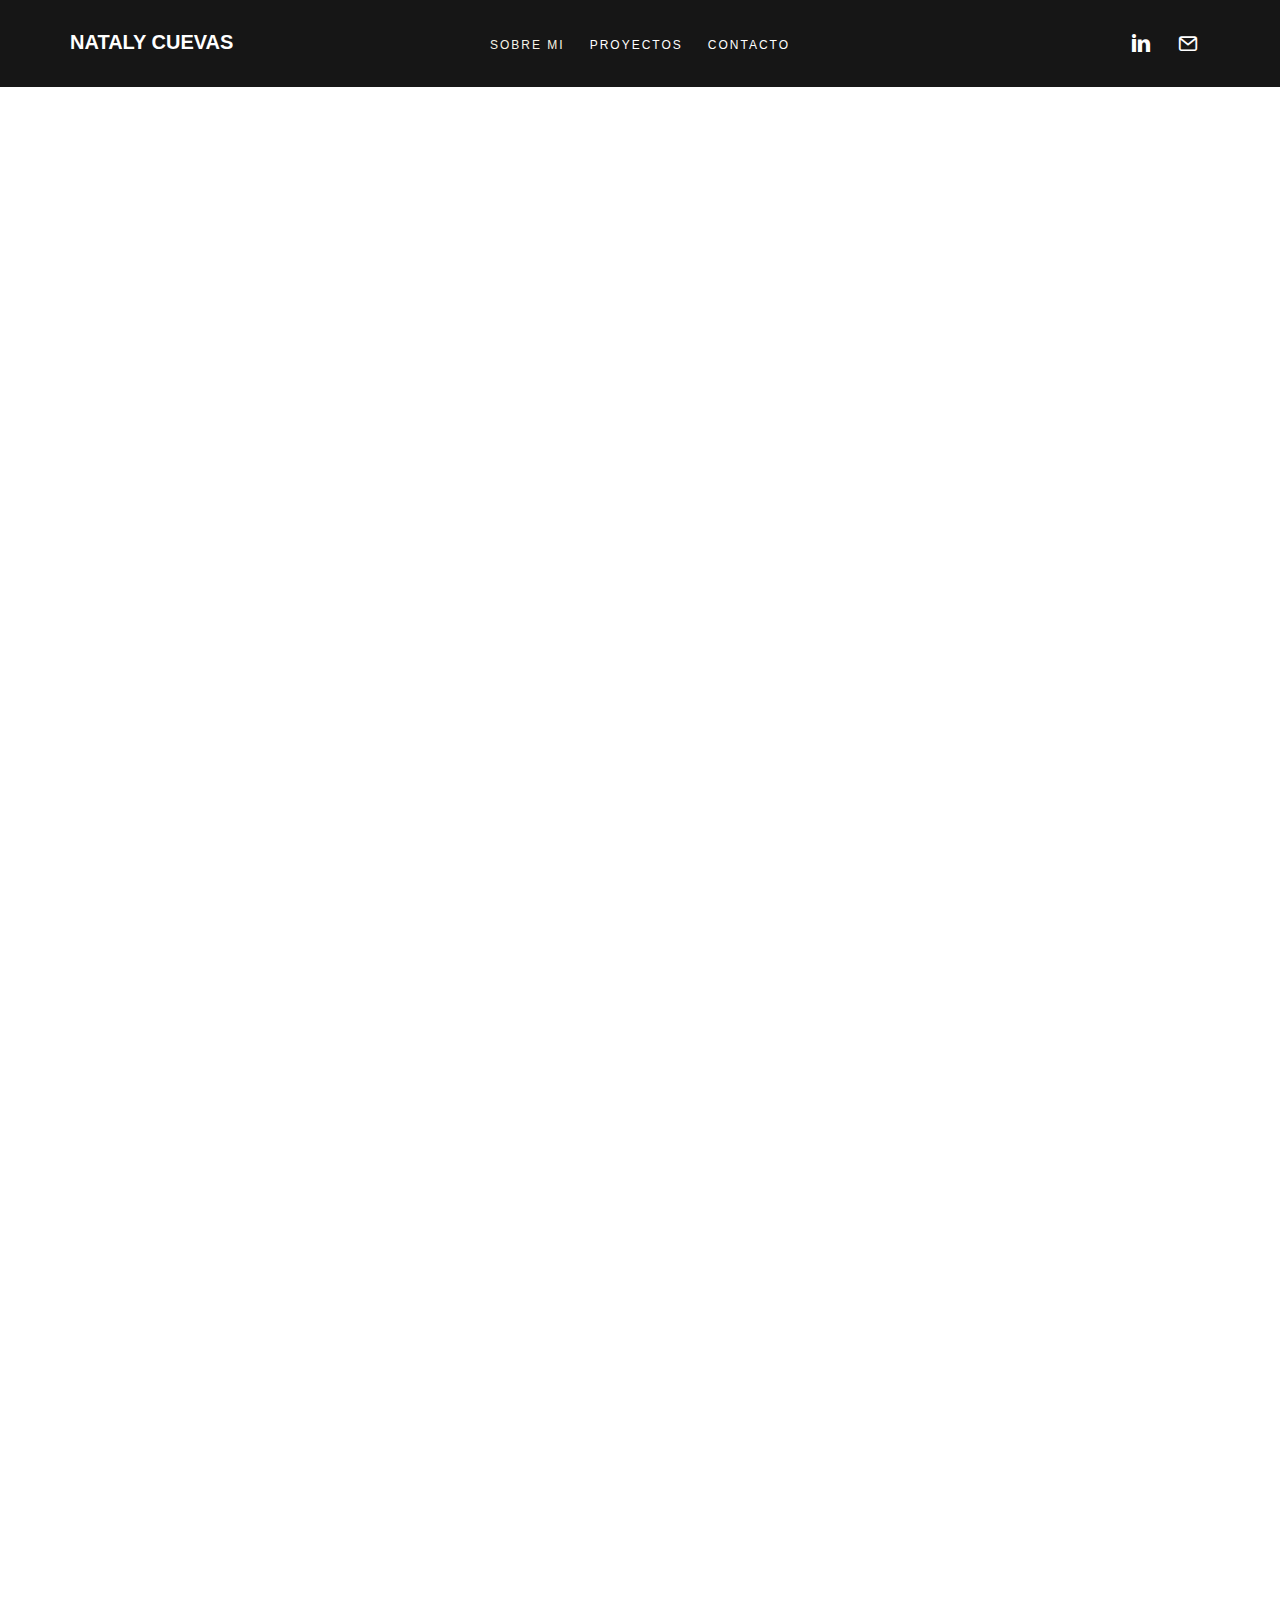
==== about.html @ 6398c2fb "primer resplado" ====
<!DOCTYPE HTML>
<html>
	<head>
	<meta charset="utf-8">
	<meta http-equiv="X-UA-Compatible" content="IE=edge">
	<title>Shift &mdash; Free Website Template, Free HTML5 Template by FreeHTML5.co</title>
	<meta name="viewport" content="width=device-width, initial-scale=1">
	<meta name="description" content="Free HTML5 Website Template by FreeHTML5.co" />
	<meta name="keywords" content="free website templates, free html5, free template, free bootstrap, free website template, html5, css3, mobile first, responsive" />
	<meta name="author" content="FreeHTML5.co" />

	<!-- 
	//////////////////////////////////////////////////////

	FREE HTML5 TEMPLATE 
	DESIGNED & DEVELOPED by FreeHTML5.co
		
	Website: 		http://freehtml5.co/
	Email: 			info@freehtml5.co
	Twitter: 		http://twitter.com/fh5co
	Facebook: 		https://www.facebook.com/fh5co

	//////////////////////////////////////////////////////
	 -->

  	<!-- Facebook and Twitter integration -->
	<meta property="og:title" content=""/>
	<meta property="og:image" content=""/>
	<meta property="og:url" content=""/>
	<meta property="og:site_name" content=""/>
	<meta property="og:description" content=""/>
	<meta name="twitter:title" content="" />
	<meta name="twitter:image" content="" />
	<meta name="twitter:url" content="" />
	<meta name="twitter:card" content="" />

	<!-- <link href="https://fonts.googleapis.com/css?family=Montserrat:400,700" rel="stylesheet"> -->
	<!-- <link href="https://fonts.googleapis.com/css?family=Playfair+Display:400,400i" rel="stylesheet"> -->
	
	<!-- Animate.css -->
	<link rel="stylesheet" href="css/animate.css">
	<!-- Icomoon Icon Fonts-->
	<link rel="stylesheet" href="css/icomoon.css">
	<!-- Bootstrap  -->
	<link rel="stylesheet" href="css/bootstrap.css">

	<!-- Theme style  -->
	<link rel="stylesheet" href="css/style.css">

	<!-- Modernizr JS -->
	<script src="js/modernizr-2.6.2.min.js"></script>
	<!-- FOR IE9 below -->
	<!--[if lt IE 9]>
	<script src="js/respond.min.js"></script>
	<![endif]-->

	</head>
	<body>
		
	<div class="fh5co-loader"></div>
	
	<div id="page">
	<nav class="fh5co-nav" role="navigation">
		<div class="container">
			<div class="fh5co-top-logo">
				<div id="fh5co-logo"><a href="index.html">Nataly Cuevas</a></div>
			</div>
			<div class="fh5co-top-menu menu-1 text-center">
				<ul>
					<!--<li><a href="work.html">Work</a></li>-->
					<li class="active"><a href="about.html">Sobre mi</a></li>
					<li class="has-dropdown">
						<a href="work.html">Proyectos</a>
						<ul class="dropdown">
							<li><a href="portfolio_detail.html">App Design</a></li>
							<li><a href="portfolio_detail2.html">Service Design</a></li>
							<li><a href="portfolio_detail3.html">Web Design</a></li>
							<!--<li><a href="#">API</a></li>-->
						</ul>
					</li>
					<li><a href="contact.html">Contacto</a></li>
				</ul>
			</div>
			<div class="fh5co-top-social menu-1 text-right">
				<ul class="fh5co-social">
					<li><a href="https://www.linkedin.com/in/natalycuevas/"><i class="icon-linkedin"></i></a></li>
					<li><a href="contact.html"><i class="icon-mail"></i></a></li>
					<!--<li><a href="#"><i class="icon-github"></i></a></li>-->
				</ul>
			</div>
		</div>
	</nav>
	
	<div id="fh5co-author">
		<div class="container">
			<div class="row top-line animate-box">
				<div class="col-md-6 col-md-offset-3 col-md-push-2 text-left fh5co-heading">
					<h2>Sobre mi </h2>
					<h3>Me llamo Nataly</h3>
					<p>Como diseñadora UX e Industrial he aprendido 
						a investigar, a observar y a sintetizar la información 
						que puedo encontrar en el entorno y establecer 
						parámetros para un futuro producto.		
					</p>
				</div>
			</div>
			<div class="row">
				<div class="col-md-8 col-md-offset-2">
					<div class="author">
						<div class="author-inner animate-box" style="background-image: url(images/person3.jpg);">
						</div>
						<div class="desc animate-box">
							<span>UX &amp; Industrial Designer</span>
							<!--<h3>Soy Naty</h3>-->
							<p>Mi pasión por el diseño nace hace muchos años, 
								cuando comencé mis estudios en Diseño Industrial 
								entendí y conocí todo lo que podía hacer aplicando 
								metodologías y procesos en el desarrollo de los productos, 
								siempre dando solución a necesidades que mejoren la 
								vida de las personas.
							</p>

							
							<p>Hoy como UX puedo hacer el match entre ambas 
								disciplinas y me doy cuenta que en esencia tienen
								 mucha relación, para mi volver a trabajar en mejorar 
								y aportar en las experiencias de las personas en 
								relación a un producto siempre ha sido mi móvil, 
								sobre todo ahora que la tecnología es el foco de proyección.
							</p>


							<!--<ul class="fh5co-social-icons">
								<li><a href="#"><i class="icon-facebook"></i></a></li>
								<li><a href="#"><i class="icon-twitter"></i></a></li>
								<li><a href="#"><i class="icon-dribbble"></i></a></li>
								<li><a href="#"><i class="icon-github"></i></a></li>
							</ul>-->

						</div>
					</div>
					<div class="row">
						<div class="col-md-12">
							<h3 class="title animate-box">Me interesa</h3>
						</div>
						<div class="col-md-6 col-sm-6">
							<div class="feature-center animate-box" data-animate-effect="fadeIn">
								<span class="icon">
									<i class="icon-brush"></i>
								</span>
								<h3>UX Research</h3>
								<p>Far </p>
								<!--<p><a href="#" class="btn btn-primary btn-outline">Learn More</a></p>-->
							</div>
						</div>
						<div class="col-md-6 col-sm-6">
							<div class="feature-center animate-box" data-animate-effect="fadeIn">
								<span class="icon">
									<i class="icon-cog"></i>
								</span>
								<h3>Diseño de interfases</h3>
								<p>Far far away, behind the word mountains, far from the countries Vokalia and Consonantia, there live the blind texts. Separated they live in Bookmarksgrove</p>
								<p><a href="#" class="btn btn-primary btn-outline">Learn More</a></p>
							</div>
						</div>

						<div class="col-md-6 col-sm-6">
							<div class="feature-center animate-box" data-animate-effect="fadeIn">
								<span class="icon">
									<i class="icon-briefcase"></i>
								</span>
								<h3>Prototipado</h3>
								<p>Far far away, behind the word mountains, far from the countries Vokalia and Consonantia, there live the blind texts. Separated they live in Bookmarksgrove</p>
								<p><a href="#" class="btn btn-primary btn-outline">Learn More</a></p>
							</div>
						</div>
						<div class="col-md-6 col-sm-6">
							<div class="feature-center animate-box" data-animate-effect="fadeIn">
								<span class="icon">
									<i class="icon-camera"></i>
								</span>
								<h3>Diseño de servicios</h3>
								<p>Far far away, behind the word mountains, far from the countries Vokalia and Consonantia, there live the blind texts. Separated they live in Bookmarksgrove</p>
								<p><a href="#" class="btn btn-primary btn-outline">Learn More</a></p>
							</div>
						</div>

						<div class="col-md-12">
							<h3 class="title animate-box">Mis habilidades</h3>
							<div class="row">
								<div class="col-md-6 animate-box skills">
									<h3>Designing</h3>
									<div class="progress">
									   <div class="progress-bar" role="progressbar" aria-valuenow="100" aria-valuemin="0" aria-valuemax="100" style="width:100%">
									      100%
									   </div>
									</div>
								</div>
								<div class="col-md-6 animate-box skills">
									<h3>HTML5/CSS3</h3>
									<div class="progress">
									   <div class="progress-bar" role="progressbar" aria-valuenow="95" aria-valuemin="0" aria-valuemax="100" style="width:95%">
									      95%
									   </div>
									</div>
								</div>
								<div class="col-md-6 animate-box skills">
									<h3>jQuery</h3>
									<div class="progress">
									   <div class="progress-bar" role="progressbar" aria-valuenow="80" aria-valuemin="0" aria-valuemax="100" style="width:80%">
									      80%
									   </div>
									</div>
								</div>
								<div class="col-md-6 animate-box skills">
									<h3>WordPress</h3>
									<div class="progress">
									   <div class="progress-bar" role="progressbar" aria-valuenow="90" aria-valuemin="0" aria-valuemax="100" style="width:90%">
									      90%
									   </div>
									</div>
								</div>
							</div>
						</div>
					</div>
				</div>
			</div>
		</div>
	</div>

	<div id="fh5co-started">
		<div class="container">
			<div class="row animate-box">
				<div class="col-md-8 col-md-offset-2 text-center fh5co-heading">
					<h2>Trabajemos juntos</h2>
					<p>Si te interó mi trabajo y mi forma de desarrollarlo.</p>
					<p><a href="#" class="btn btn-primary">Contáctame</a></p>
				</div>
			</div>
		</div>
	</div>

	<footer id="fh5co-footer" role="contentinfo">
		<div class="container">
			<div class="row copyright">
				<div class="col-md-12 text-center">
					<p>
						<small class="block">&copy; 2016 Free HTML5. All Rights Reserved.</small> 
						<small class="block">Designed by <a href="http://freehtml5.co/" target="_blank">FreeHTML5.co</a> Demo Images: <a href="http://unsplash.co/" target="_blank">Unsplash</a> &amp; <a href="http://blog.gessato.com/" target="_blank">Gessato</a></small>
					</p>
					
					<ul class="fh5co-social-icons">
						<li><a href="#"><i class="icon-twitter"></i></a></li>
						<li><a href="#"><i class="icon-facebook"></i></a></li>
						<li><a href="#"><i class="icon-linkedin"></i></a></li>
						<li><a href="#"><i class="icon-dribbble"></i></a></li>
					</ul>
					
				</div>
			</div>

		</div>
	</footer>
	</div>

	<div class="gototop js-top">
		<a href="#" class="js-gotop"><i class="icon-arrow-up"></i></a>
	</div>
	
	<!-- jQuery -->
	<script src="js/jquery.min.js"></script>
	<!-- jQuery Easing -->
	<script src="js/jquery.easing.1.3.js"></script>
	<!-- Bootstrap -->
	<script src="js/bootstrap.min.js"></script>
	<!-- Waypoints -->
	<script src="js/jquery.waypoints.min.js"></script>
	<!-- Main -->
	<script src="js/main.js"></script>

	</body>
</html>
---- css/icomoon.css ----
@font-face {
  font-family: 'icomoon';
  src:  url('../fonts/icomoon/icomoon.eot?6iuir');
  src:  url('../fonts/icomoon/icomoon.eot?6iuir#iefix') format('embedded-opentype'),
    url('../fonts/icomoon/icomoon.ttf?6iuir') format('truetype'),
    url('../fonts/icomoon/icomoon.woff?6iuir') format('woff'),
    url('../fonts/icomoon/icomoon.svg?6iuir#icomoon') format('svg');
  font-weight: normal;
  font-style: normal;
}

[class^="icon-"], [class*=" icon-"] {
  /* use !important to prevent issues with browser extensions that change fonts */
  font-family: 'icomoon' !important;
  speak: none;
  font-style: normal;
  font-weight: normal;
  font-variant: normal;
  text-transform: none;
  line-height: 1;

  /* Better Font Rendering =========== */
  -webkit-font-smoothing: antialiased;
  -moz-osx-font-smoothing: grayscale;
}

.icon-eye:before {
  content: "\e000";
}
.icon-paper-clip:before {
  content: "\e001";
}
.icon-mail:before {
  content: "\e002";
}
.icon-toggle:before {
  content: "\e003";
}
.icon-layout:before {
  content: "\e004";
}
.icon-link:before {
  content: "\e005";
}
.icon-bell:before {
  content: "\e006";
}
.icon-lock:before {
  content: "\e007";
}
.icon-unlock:before {
  content: "\e008";
}
.icon-ribbon:before {
  content: "\e009";
}
.icon-image:before {
  content: "\e010";
}
.icon-signal:before {
  content: "\e011";
}
.icon-target:before {
  content: "\e012";
}
.icon-clipboard:before {
  content: "\e013";
}
.icon-clock:before {
  content: "\e014";
}
.icon-watch:before {
  content: "\e015";
}
.icon-air-play:before {
  content: "\e016";
}
.icon-camera:before {
  content: "\e017";
}
.icon-video:before {
  content: "\e018";
}
.icon-disc:before {
  content: "\e019";
}
.icon-printer:before {
  content: "\e020";
}
.icon-monitor:before {
  content: "\e021";
}
.icon-server:before {
  content: "\e022";
}
.icon-cog:before {
  content: "\e023";
}
.icon-heart:before {
  content: "\e024";
}
.icon-paragraph:before {
  content: "\e025";
}
.icon-align-justify:before {
  content: "\e026";
}
.icon-align-left:before {
  content: "\e027";
}
.icon-align-center:before {
  content: "\e028";
}
.icon-align-right:before {
  content: "\e029";
}
.icon-book:before {
  content: "\e030";
}
.icon-layers:before {
  content: "\e031";
}
.icon-stack:before {
  content: "\e032";
}
.icon-stack-2:before {
  content: "\e033";
}
.icon-paper:before {
  content: "\e034";
}
.icon-paper-stack:before {
  content: "\e035";
}
.icon-search:before {
  content: "\e036";
}
.icon-zoom-in:before {
  content: "\e037";
}
.icon-zoom-out:before {
  content: "\e038";
}
.icon-reply:before {
  content: "\e039";
}
.icon-circle-plus:before {
  content: "\e040";
}
.icon-circle-minus:before {
  content: "\e041";
}
.icon-circle-check:before {
  content: "\e042";
}
.icon-circle-cross:before {
  content: "\e043";
}
.icon-square-plus:before {
  content: "\e044";
}
.icon-square-minus:before {
  content: "\e045";
}
.icon-square-check:before {
  content: "\e046";
}
.icon-square-cross:before {
  content: "\e047";
}
.icon-microphone:before {
  content: "\e048";
}
.icon-record:before {
  content: "\e049";
}
.icon-skip-back:before {
  content: "\e050";
}
.icon-rewind:before {
  content: "\e051";
}
.icon-play:before {
  content: "\e052";
}
.icon-pause:before {
  content: "\e053";
}
.icon-stop:before {
  content: "\e054";
}
.icon-fast-forward:before {
  content: "\e055";
}
.icon-skip-forward:before {
  content: "\e056";
}
.icon-shuffle:before {
  content: "\e057";
}
.icon-repeat:before {
  content: "\e058";
}
.icon-folder:before {
  content: "\e059";
}
.icon-umbrella:before {
  content: "\e060";
}
.icon-moon:before {
  content: "\e061";
}
.icon-thermometer:before {
  content: "\e062";
}
.icon-drop:before {
  content: "\e063";
}
.icon-sun:before {
  content: "\e064";
}
.icon-cloud:before {
  content: "\e065";
}
.icon-cloud-upload:before {
  content: "\e066";
}
.icon-cloud-download:before {
  content: "\e067";
}
.icon-upload:before {
  content: "\e068";
}
.icon-download:before {
  content: "\e069";
}
.icon-location:before {
  content: "\e070";
}
.icon-location-2:before {
  content: "\e071";
}
.icon-map:before {
  content: "\e072";
}
.icon-battery:before {
  content: "\e073";
}
.icon-head:before {
  content: "\e074";
}
.icon-briefcase:before {
  content: "\e075";
}
.icon-speech-bubble:before {
  content: "\e076";
}
.icon-anchor:before {
  content: "\e077";
}
.icon-globe:before {
  content: "\e078";
}
.icon-box:before {
  content: "\e079";
}
.icon-reload:before {
  content: "\e080";
}
.icon-share:before {
  content: "\e081";
}
.icon-marquee:before {
  content: "\e082";
}
.icon-marquee-plus:before {
  content: "\e083";
}
.icon-marquee-minus:before {
  content: "\e084";
}
.icon-tag:before {
  content: "\e085";
}
.icon-power:before {
  content: "\e086";
}
.icon-command:before {
  content: "\e087";
}
.icon-alt:before {
  content: "\e088";
}
.icon-esc:before {
  content: "\e089";
}
.icon-bar-graph:before {
  content: "\e090";
}
.icon-bar-graph-2:before {
  content: "\e091";
}
.icon-pie-graph:before {
  content: "\e092";
}
.icon-star:before {
  content: "\e093";
}
.icon-arrow-left:before {
  content: "\e094";
}
.icon-arrow-right:before {
  content: "\e095";
}
.icon-arrow-up:before {
  content: "\e096";
}
.icon-arrow-down:before {
  content: "\e097";
}
.icon-volume:before {
  content: "\e098";
}
.icon-mute:before {
  content: "\e099";
}
.icon-content-right:before {
  content: "\e100";
}
.icon-content-left:before {
  content: "\e101";
}
.icon-grid:before {
  content: "\e102";
}
.icon-grid-2:before {
  content: "\e103";
}
.icon-columns:before {
  content: "\e104";
}
.icon-loader:before {
  content: "\e105";
}
.icon-bag:before {
  content: "\e106";
}
.icon-ban:before {
  content: "\e107";
}
.icon-flag:before {
  content: "\e108";
}
.icon-trash:before {
  content: "\e109";
}
.icon-expand:before {
  content: "\e110";
}
.icon-contract:before {
  content: "\e111";
}
.icon-maximize:before {
  content: "\e112";
}
.icon-minimize:before {
  content: "\e113";
}
.icon-plus:before {
  content: "\e114";
}
.icon-minus:before {
  content: "\e115";
}
.icon-check:before {
  content: "\e116";
}
.icon-cross:before {
  content: "\e117";
}
.icon-move:before {
  content: "\e118";
}
.icon-delete:before {
  content: "\e119";
}
.icon-menu:before {
  content: "\e120";
}
.icon-archive:before {
  content: "\e121";
}
.icon-inbox:before {
  content: "\e122";
}
.icon-outbox:before {
  content: "\e123";
}
.icon-file:before {
  content: "\e124";
}
.icon-file-add:before {
  content: "\e125";
}
.icon-file-subtract:before {
  content: "\e126";
}
.icon-help:before {
  content: "\e127";
}
.icon-open:before {
  content: "\e128";
}
.icon-ellipsis:before {
  content: "\e129";
}
.icon-add-to-list:before {
  content: "\e900";
}
.icon-classic-computer:before {
  content: "\e901";
}
.icon-controller-fast-backward:before {
  content: "\e902";
}
.icon-creative-commons-attribution:before {
  content: "\e903";
}
.icon-creative-commons-noderivs:before {
  content: "\e904";
}
.icon-creative-commons-noncommercial-eu:before {
  content: "\e905";
}
.icon-creative-commons-noncommercial-us:before {
  content: "\e906";
}
.icon-creative-commons-public-domain:before {
  content: "\e907";
}
.icon-creative-commons-remix:before {
  content: "\e908";
}
.icon-creative-commons-share:before {
  content: "\e909";
}
.icon-creative-commons-sharealike:before {
  content: "\e90a";
}
.icon-creative-commons:before {
  content: "\e90b";
}
.icon-document-landscape:before {
  content: "\e90c";
}
.icon-remove-user:before {
  content: "\e90d";
}
.icon-warning:before {
  content: "\e90e";
}
.icon-arrow-bold-down:before {
  content: "\e90f";
}
.icon-arrow-bold-left:before {
  content: "\e910";
}
.icon-arrow-bold-right:before {
  content: "\e911";
}
.icon-arrow-bold-up:before {
  content: "\e912";
}
.icon-arrow-down2:before {
  content: "\e913";
}
.icon-arrow-left2:before {
  content: "\e914";
}
.icon-arrow-long-down:before {
  content: "\e915";
}
.icon-arrow-long-left:before {
  content: "\e916";
}
.icon-arrow-long-right:before {
  content: "\e917";
}
.icon-arrow-long-up:before {
  content: "\e918";
}
.icon-arrow-right2:before {
  content: "\e919";
}
.icon-arrow-up2:before {
  content: "\e91a";
}
.icon-arrow-with-circle-down:before {
  content: "\e91b";
}
.icon-arrow-with-circle-left:before {
  content: "\e91c";
}
.icon-arrow-with-circle-right:before {
  content: "\e91d";
}
.icon-arrow-with-circle-up:before {
  content: "\e91e";
}
.icon-bookmark:before {
  content: "\e91f";
}
.icon-bookmarks:before {
  content: "\e920";
}
.icon-chevron-down:before {
  content: "\e921";
}
.icon-chevron-left:before {
  content: "\e922";
}
.icon-chevron-right:before {
  content: "\e923";
}
.icon-chevron-small-down:before {
  content: "\e924";
}
.icon-chevron-small-left:before {
  content: "\e925";
}
.icon-chevron-small-right:before {
  content: "\e926";
}
.icon-chevron-small-up:before {
  content: "\e927";
}
.icon-chevron-thin-down:before {
  content: "\e928";
}
.icon-chevron-thin-left:before {
  content: "\e929";
}
.icon-chevron-thin-right:before {
  content: "\e92a";
}
.icon-chevron-thin-up:before {
  content: "\e92b";
}
.icon-chevron-up:before {
  content: "\e92c";
}
.icon-chevron-with-circle-down:before {
  content: "\e92d";
}
.icon-chevron-with-circle-left:before {
  content: "\e92e";
}
.icon-chevron-with-circle-right:before {
  content: "\e92f";
}
.icon-chevron-with-circle-up:before {
  content: "\e930";
}
.icon-cloud2:before {
  content: "\e931";
}
.icon-controller-fast-forward:before {
  content: "\e932";
}
.icon-controller-jump-to-start:before {
  content: "\e933";
}
.icon-controller-next:before {
  content: "\e934";
}
.icon-controller-paus:before {
  content: "\e935";
}
.icon-controller-play:before {
  content: "\e936";
}
.icon-controller-record:before {
  content: "\e937";
}
.icon-controller-stop:before {
  content: "\e938";
}
.icon-controller-volume:before {
  content: "\e939";
}
.icon-dot-single:before {
  content: "\e93a";
}
.icon-dots-three-horizontal:before {
  content: "\e93b";
}
.icon-dots-three-vertical:before {
  content: "\e93c";
}
.icon-dots-two-horizontal:before {
  content: "\e93d";
}
.icon-dots-two-vertical:before {
  content: "\e93e";
}
.icon-download2:before {
  content: "\e93f";
}
.icon-emoji-flirt:before {
  content: "\e940";
}
.icon-flow-branch:before {
  content: "\e941";
}
.icon-flow-cascade:before {
  content: "\e942";
}
.icon-flow-line:before {
  content: "\e943";
}
.icon-flow-parallel:before {
  content: "\e944";
}
.icon-flow-tree:before {
  content: "\e945";
}
.icon-install:before {
  content: "\e946";
}
.icon-layers2:before {
  content: "\e947";
}
.icon-open-book:before {
  content: "\e948";
}
.icon-resize-100:before {
  content: "\e949";
}
.icon-resize-full-screen:before {
  content: "\e94a";
}
.icon-save:before {
  content: "\e94b";
}
.icon-select-arrows:before {
  content: "\e94c";
}
.icon-sound-mute:before {
  content: "\e94d";
}
.icon-sound:before {
  content: "\e94e";
}
.icon-trash2:before {
  content: "\e94f";
}
.icon-triangle-down:before {
  content: "\e950";
}
.icon-triangle-left:before {
  content: "\e951";
}
.icon-triangle-right:before {
  content: "\e952";
}
.icon-triangle-up:before {
  content: "\e953";
}
.icon-uninstall:before {
  content: "\e954";
}
.icon-upload-to-cloud:before {
  content: "\e955";
}
.icon-upload2:before {
  content: "\e956";
}
.icon-add-user:before {
  content: "\e957";
}
.icon-address:before {
  content: "\e958";
}
.icon-adjust:before {
  content: "\e959";
}
.icon-air:before {
  content: "\e95a";
}
.icon-aircraft-landing:before {
  content: "\e95b";
}
.icon-aircraft-take-off:before {
  content: "\e95c";
}
.icon-aircraft:before {
  content: "\e95d";
}
.icon-align-bottom:before {
  content: "\e95e";
}
.icon-align-horizontal-middle:before {
  content: "\e95f";
}
.icon-align-left2:before {
  content: "\e960";
}
.icon-align-right2:before {
  content: "\e961";
}
.icon-align-top:before {
  content: "\e962";
}
.icon-align-vertical-middle:before {
  content: "\e963";
}
.icon-archive2:before {
  content: "\e964";
}
.icon-area-graph:before {
  content: "\e965";
}
.icon-attachment:before {
  content: "\e966";
}
.icon-awareness-ribbon:before {
  content: "\e967";
}
.icon-back-in-time:before {
  content: "\e968";
}
.icon-back:before {
  content: "\e969";
}
.icon-bar-graph2:before {
  content: "\e96a";
}
.icon-battery2:before {
  content: "\e96b";
}
.icon-beamed-note:before {
  content: "\e96c";
}
.icon-bell2:before {
  content: "\e96d";
}
.icon-blackboard:before {
  content: "\e96e";
}
.icon-block:before {
  content: "\e96f";
}
.icon-book2:before {
  content: "\e970";
}
.icon-bowl:before {
  content: "\e971";
}
.icon-box2:before {
  content: "\e972";
}
.icon-briefcase2:before {
  content: "\e973";
}
.icon-browser:before {
  content: "\e974";
}
.icon-brush:before {
  content: "\e975";
}
.icon-bucket:before {
  content: "\e976";
}
.icon-cake:before {
  content: "\e977";
}
.icon-calculator:before {
  content: "\e978";
}
.icon-calendar:before {
  content: "\e979";
}
.icon-camera2:before {
  content: "\e97a";
}
.icon-ccw:before {
  content: "\e97b";
}
.icon-chat:before {
  content: "\e97c";
}
.icon-check2:before {
  content: "\e97d";
}
.icon-circle-with-cross:before {
  content: "\e97e";
}
.icon-circle-with-minus:before {
  content: "\e97f";
}
.icon-circle-with-plus:before {
  content: "\e980";
}
.icon-circle:before {
  content: "\e981";
}
.icon-circular-graph:before {
  content: "\e982";
}
.icon-clapperboard:before {
  content: "\e983";
}
.icon-clipboard2:before {
  content: "\e984";
}
.icon-clock2:before {
  content: "\e985";
}
.icon-code:before {
  content: "\e986";
}
.icon-cog2:before {
  content: "\e987";
}
.icon-colours:before {
  content: "\e988";
}
.icon-compass:before {
  content: "\e989";
}
.icon-copy:before {
  content: "\e98a";
}
.icon-credit-card:before {
  content: "\e98b";
}
.icon-credit:before {
  content: "\e98c";
}
.icon-cross2:before {
  content: "\e98d";
}
.icon-cup:before {
  content: "\e98e";
}
.icon-cw:before {
  content: "\e98f";
}
.icon-cycle:before {
  content: "\e990";
}
.icon-database:before {
  content: "\e991";
}
.icon-dial-pad:before {
  content: "\e992";
}
.icon-direction:before {
  content: "\e993";
}
.icon-document:before {
  content: "\e994";
}
.icon-documents:before {
  content: "\e995";
}
.icon-drink:before {
  content: "\e996";
}
.icon-drive:before {
  content: "\e997";
}
.icon-drop2:before {
  content: "\e998";
}
.icon-edit:before {
  content: "\e999";
}
.icon-email:before {
  content: "\e99a";
}
.icon-emoji-happy:before {
  content: "\e99b";
}
.icon-emoji-neutral:before {
  content: "\e99c";
}
.icon-emoji-sad:before {
  content: "\e99d";
}
.icon-erase:before {
  content: "\e99e";
}
.icon-eraser:before {
  content: "\e99f";
}
.icon-export:before {
  content: "\e9a0";
}
.icon-eye2:before {
  content: "\e9a1";
}
.icon-feather:before {
  content: "\e9a2";
}
.icon-flag2:before {
  content: "\e9a3";
}
.icon-flash:before {
  content: "\e9a4";
}
.icon-flashlight:before {
  content: "\e9a5";
}
.icon-flat-brush:before {
  content: "\e9a6";
}
.icon-folder-images:before {
  content: "\e9a7";
}
.icon-folder-music:before {
  content: "\e9a8";
}
.icon-folder-video:before {
  content: "\e9a9";
}
.icon-folder2:before {
  content: "\e9aa";
}
.icon-forward:before {
  content: "\e9ab";
}
.icon-funnel:before {
  content: "\e9ac";
}
.icon-game-controller:before {
  content: "\e9ad";
}
.icon-gauge:before {
  content: "\e9ae";
}
.icon-globe2:before {
  content: "\e9af";
}
.icon-graduation-cap:before {
  content: "\e9b0";
}
.icon-grid2:before {
  content: "\e9b1";
}
.icon-hair-cross:before {
  content: "\e9b2";
}
.icon-hand:before {
  content: "\e9b3";
}
.icon-heart-outlined:before {
  content: "\e9b4";
}
.icon-heart2:before {
  content: "\e9b5";
}
.icon-help-with-circle:before {
  content: "\e9b6";
}
.icon-help2:before {
  content: "\e9b7";
}
.icon-home:before {
  content: "\e9b8";
}
.icon-hour-glass:before {
  content: "\e9b9";
}
.icon-image-inverted:before {
  content: "\e9ba";
}
.icon-image2:before {
  content: "\e9bb";
}
.icon-images:before {
  content: "\e9bc";
}
.icon-inbox2:before {
  content: "\e9bd";
}
.icon-infinity:before {
  content: "\e9be";
}
.icon-info-with-circle:before {
  content: "\e9bf";
}
.icon-info:before {
  content: "\e9c0";
}
.icon-key:before {
  content: "\e9c1";
}
.icon-keyboard:before {
  content: "\e9c2";
}
.icon-lab-flask:before {
  content: "\e9c3";
}
.icon-landline:before {
  content: "\e9c4";
}
.icon-language:before {
  content: "\e9c5";
}
.icon-laptop:before {
  content: "\e9c6";
}
.icon-leaf:before {
  content: "\e9c7";
}
.icon-level-down:before {
  content: "\e9c8";
}
.icon-level-up:before {
  content: "\e9c9";
}
.icon-lifebuoy:before {
  content: "\e9ca";
}
.icon-light-bulb:before {
  content: "\e9cb";
}
.icon-light-down:before {
  content: "\e9cc";
}
.icon-light-up:before {
  content: "\e9cd";
}
.icon-line-graph:before {
  content: "\e9ce";
}
.icon-link2:before {
  content: "\e9cf";
}
.icon-list:before {
  content: "\e9d0";
}
.icon-location-pin:before {
  content: "\e9d1";
}
.icon-location2:before {
  content: "\e9d2";
}
.icon-lock-open:before {
  content: "\e9d3";
}
.icon-lock2:before {
  content: "\e9d4";
}
.icon-log-out:before {
  content: "\e9d5";
}
.icon-login:before {
  content: "\e9d6";
}
.icon-loop:before {
  content: "\e9d7";
}
.icon-magnet:before {
  content: "\e9d8";
}
.icon-magnifying-glass:before {
  content: "\e9d9";
}
.icon-mail2:before {
  content: "\e9da";
}
.icon-man:before {
  content: "\e9db";
}
.icon-map2:before {
  content: "\e9dc";
}
.icon-mask:before {
  content: "\e9dd";
}
.icon-medal:before {
  content: "\e9de";
}
.icon-megaphone:before {
  content: "\e9df";
}
.icon-menu2:before {
  content: "\e9e0";
}
.icon-message:before {
  content: "\e9e1";
}
.icon-mic:before {
  content: "\e9e2";
}
.icon-minus2:before {
  content: "\e9e3";
}
.icon-mobile:before {
  content: "\e9e4";
}
.icon-modern-mic:before {
  content: "\e9e5";
}
.icon-moon2:before {
  content: "\e9e6";
}
.icon-mouse:before {
  content: "\e9e7";
}
.icon-music:before {
  content: "\e9e8";
}
.icon-network:before {
  content: "\e9e9";
}
.icon-new-message:before {
  content: "\e9ea";
}
.icon-new:before {
  content: "\e9eb";
}
.icon-news:before {
  content: "\e9ec";
}
.icon-note:before {
  content: "\e9ed";
}
.icon-notification:before {
  content: "\e9ee";
}
.icon-old-mobile:before {
  content: "\e9ef";
}
.icon-old-phone:before {
  content: "\e9f0";
}
.icon-palette:before {
  content: "\e9f1";
}
.icon-paper-plane:before {
  content: "\e9f2";
}
.icon-pencil:before {
  content: "\e9f3";
}
.icon-phone:before {
  content: "\e9f4";
}
.icon-pie-chart:before {
  content: "\e9f5";
}
.icon-pin:before {
  content: "\e9f6";
}
.icon-plus2:before {
  content: "\e9f7";
}
.icon-popup:before {
  content: "\e9f8";
}
.icon-power-plug:before {
  content: "\e9f9";
}
.icon-price-ribbon:before {
  content: "\e9fa";
}
.icon-price-tag:before {
  content: "\e9fb";
}
.icon-print:before {
  content: "\e9fc";
}
.icon-progress-empty:before {
  content: "\e9fd";
}
.icon-progress-full:before {
  content: "\e9fe";
}
.icon-progress-one:before {
  content: "\e9ff";
}
.icon-progress-two:before {
  content: "\ea00";
}
.icon-publish:before {
  content: "\ea01";
}
.icon-quote:before {
  content: "\ea02";
}
.icon-radio:before {
  content: "\ea03";
}
.icon-reply-all:before {
  content: "\ea04";
}
.icon-reply2:before {
  content: "\ea05";
}
.icon-retweet:before {
  content: "\ea06";
}
.icon-rocket:before {
  content: "\ea07";
}
.icon-round-brush:before {
  content: "\ea08";
}
.icon-rss:before {
  content: "\ea09";
}
.icon-ruler:before {
  content: "\ea0a";
}
.icon-scissors:before {
  content: "\ea0b";
}
.icon-share-alternitive:before {
  content: "\ea0c";
}
.icon-share2:before {
  content: "\ea0d";
}
.icon-shareable:before {
  content: "\ea0e";
}
.icon-shield:before {
  content: "\ea0f";
}
.icon-shop:before {
  content: "\ea10";
}
.icon-shopping-bag:before {
  content: "\ea11";
}
.icon-shopping-basket:before {
  content: "\ea12";
}
.icon-shopping-cart:before {
  content: "\ea13";
}
.icon-shuffle2:before {
  content: "\ea14";
}
.icon-signal2:before {
  content: "\ea15";
}
.icon-sound-mix:before {
  content: "\ea16";
}
.icon-sports-club:before {
  content: "\ea17";
}
.icon-spreadsheet:before {
  content: "\ea18";
}
.icon-squared-cross:before {
  content: "\ea19";
}
.icon-squared-minus:before {
  content: "\ea1a";
}
.icon-squared-plus:before {
  content: "\ea1b";
}
.icon-star-outlined:before {
  content: "\ea1c";
}
.icon-star2:before {
  content: "\ea1d";
}
.icon-stopwatch:before {
  content: "\ea1e";
}
.icon-suitcase:before {
  content: "\ea1f";
}
.icon-swap:before {
  content: "\ea20";
}
.icon-sweden:before {
  content: "\ea21";
}
.icon-switch:before {
  content: "\ea22";
}
.icon-tablet:before {
  content: "\ea23";
}
.icon-tag2:before {
  content: "\ea24";
}
.icon-text-document-inverted:before {
  content: "\ea25";
}
.icon-text-document:before {
  content: "\ea26";
}
.icon-text:before {
  content: "\ea27";
}
.icon-thermometer2:before {
  content: "\ea28";
}
.icon-thumbs-down:before {
  content: "\ea29";
}
.icon-thumbs-up:before {
  content: "\ea2a";
}
.icon-thunder-cloud:before {
  content: "\ea2b";
}
.icon-ticket:before {
  content: "\ea2c";
}
.icon-time-slot:before {
  content: "\ea2d";
}
.icon-tools:before {
  content: "\ea2e";
}
.icon-traffic-cone:before {
  content: "\ea2f";
}
.icon-tree:before {
  content: "\ea30";
}
.icon-trophy:before {
  content: "\ea31";
}
.icon-tv:before {
  content: "\ea32";
}
.icon-typing:before {
  content: "\ea33";
}
.icon-unread:before {
  content: "\ea34";
}
.icon-untag:before {
  content: "\ea35";
}
.icon-user:before {
  content: "\ea36";
}
.icon-users:before {
  content: "\ea37";
}
.icon-v-card:before {
  content: "\ea38";
}
.icon-video2:before {
  content: "\ea39";
}
.icon-vinyl:before {
  content: "\ea3a";
}
.icon-voicemail:before {
  content: "\ea3b";
}
.icon-wallet:before {
  content: "\ea3c";
}
.icon-water:before {
  content: "\ea3d";
}
.icon-px-with-circle:before {
  content: "\ea3e";
}
.icon-px:before {
  content: "\ea3f";
}
.icon-basecamp:before {
  content: "\ea40";
}
.icon-behance:before {
  content: "\ea41";
}
.icon-creative-cloud:before {
  content: "\ea42";
}
.icon-dropbox:before {
  content: "\ea43";
}
.icon-evernote:before {
  content: "\ea44";
}
.icon-flattr:before {
  content: "\ea45";
}
.icon-foursquare:before {
  content: "\ea46";
}
.icon-google-drive:before {
  content: "\ea47";
}
.icon-google-hangouts:before {
  content: "\ea48";
}
.icon-grooveshark:before {
  content: "\ea49";
}
.icon-icloud:before {
  content: "\ea4a";
}
.icon-mixi:before {
  content: "\ea4b";
}
.icon-onedrive:before {
  content: "\ea4c";
}
.icon-paypal:before {
  content: "\ea4d";
}
.icon-picasa:before {
  content: "\ea4e";
}
.icon-qq:before {
  content: "\ea4f";
}
.icon-rdio-with-circle:before {
  content: "\ea50";
}
.icon-renren:before {
  content: "\ea51";
}
.icon-scribd:before {
  content: "\ea52";
}
.icon-sina-weibo:before {
  content: "\ea53";
}
.icon-skype-with-circle:before {
  content: "\ea54";
}
.icon-skype:before {
  content: "\ea55";
}
.icon-slideshare:before {
  content: "\ea56";
}
.icon-smashing:before {
  content: "\ea57";
}
.icon-soundcloud:before {
  content: "\ea58";
}
.icon-spotify-with-circle:before {
  content: "\ea59";
}
.icon-spotify:before {
  content: "\ea5a";
}
.icon-swarm:before {
  content: "\ea5b";
}
.icon-vine-with-circle:before {
  content: "\ea5c";
}
.icon-vine:before {
  content: "\ea5d";
}
.icon-vk-alternitive:before {
  content: "\ea5e";
}
.icon-vk-with-circle:before {
  content: "\ea5f";
}
.icon-vk:before {
  content: "\ea60";
}
.icon-xing-with-circle:before {
  content: "\ea61";
}
.icon-xing:before {
  content: "\ea62";
}
.icon-yelp:before {
  content: "\ea63";
}
.icon-dribbble-with-circle:before {
  content: "\ea64";
}
.icon-dribbble:before {
  content: "\ea65";
}
.icon-facebook-with-circle:before {
  content: "\ea66";
}
.icon-facebook:before {
  content: "\ea67";
}
.icon-flickr-with-circle:before {
  content: "\ea68";
}
.icon-flickr:before {
  content: "\ea69";
}
.icon-github-with-circle:before {
  content: "\ea6a";
}
.icon-github:before {
  content: "\ea6b";
}
.icon-google-with-circle:before {
  content: "\ea6c";
}
.icon-google:before {
  content: "\ea6d";
}
.icon-instagram-with-circle:before {
  content: "\ea6e";
}
.icon-instagram:before {
  content: "\ea6f";
}
.icon-lastfm-with-circle:before {
  content: "\ea70";
}
.icon-lastfm:before {
  content: "\ea71";
}
.icon-linkedin-with-circle:before {
  content: "\ea72";
}
.icon-linkedin:before {
  content: "\ea73";
}
.icon-pinterest-with-circle:before {
  content: "\ea74";
}
.icon-pinterest:before {
  content: "\ea75";
}
.icon-rdio:before {
  content: "\ea76";
}
.icon-stumbleupon-with-circle:before {
  content: "\ea77";
}
.icon-stumbleupon:before {
  content: "\ea78";
}
.icon-tumblr-with-circle:before {
  content: "\ea79";
}
.icon-tumblr:before {
  content: "\ea7a";
}
.icon-twitter-with-circle:before {
  content: "\ea7b";
}
.icon-twitter:before {
  content: "\ea7c";
}
.icon-vimeo-with-circle:before {
  content: "\ea7d";
}
.icon-vimeo:before {
  content: "\ea7e";
}
.icon-youtube-with-circle:before {
  content: "\ea7f";
}
.icon-youtube:before {
  content: "\ea80";
}
---- css/style.css ----
@font-face {
  font-family: 'icomoon';
  src: url("../fonts/icomoon/icomoon.eot?srf3rx");
  src: url("../fonts/icomoon/icomoon.eot?srf3rx#iefix") format("embedded-opentype"), url("../fonts/icomoon/icomoon.ttf?srf3rx") format("truetype"), url("../fonts/icomoon/icomoon.woff?srf3rx") format("woff"), url("../fonts/icomoon/icomoon.svg?srf3rx#icomoon") format("svg");
  font-weight: normal;
  font-style: normal;
}
/* =======================================================
*
* 	Template Style 
*
* ======================================================= */
body {
  font-family: "Montserrat", Arial, sans-serif;
  font-weight: 300;
  font-size: 18px;
  line-height: 1.7;
  color: #161616;
  background: #ffffff;
}

#page {
  position: relative;
  overflow-x: hidden;
  width: 100%;
  height: 100%;
  padding-top: 6em !important;
  -webkit-transition: 0.5s;
  -o-transition: 0.5s;
  transition: 0.5s;
}
.offcanvas #page {
  overflow: hidden;
  position: absolute;
}
.offcanvas #page:after {
  -webkit-transition: 2s;
  -o-transition: 2s;
  transition: 2s;
  position: absolute;
  top: 0;
  right: 0;
  bottom: 0;
  left: 0;
  z-index: 101;
  background: rgba(18, 32, 81, 0.7);
  content: "";
}

a {
  color: #161616;
  -webkit-transition: 0.5s;
  -o-transition: 0.5s;
  transition: 0.5s;
}
a:hover, a:active, a:focus {
  color: #161616;
  outline: none;
  text-decoration: none;
}

p {
  margin-bottom: 20px;
  color: #161616;
}

h1, h2, h3, h4, h5, h6, figure {
  color: #161616;
  font-family: "Montserrat", Arial, sans-serif;
  font-weight: 400;
  margin: 0 0 20px 0;
}

.icon-heart2 {
  color: #F8E71C;
}

::-webkit-selection {
  color: #fff;
  background: #cabcab;
}

::-moz-selection {
  color: #fff;
  background: #cabcab;
}

::selection {
  color: #fff;
  background: #cabcab;
}

.fh5co-nav {
  position: fixed;
  top: 0;
  left: 0;
  right: 0;
  padding: 25px 0;
  z-index: 1;
  background: #161616
}
@media screen and (max-width: 768px) {
  .fh5co-nav {
    padding: 20px 0;
  }
}
.fh5co-nav .fh5co-top-logo,
.fh5co-nav .fh5co-top-menu,
.fh5co-nav .fh5co-top-social {
  float: left;
}
.fh5co-nav .fh5co-top-logo {
  width: 20%;
}
.fh5co-nav .fh5co-top-menu {
  width: 60%;
}
.fh5co-nav .fh5co-top-social {
  width: 20%;
}
.fh5co-nav #fh5co-logo {
  font-size: 20px;
  margin: 0;
  padding: 0;
  text-transform: uppercase;
  font-weight: bold;
  font-family: "Montserrat", Arial, sans-serif;
}
.fh5co-nav .fh5co-social {
  margin: 3px 0 0 0;
  padding: 0;
}
.fh5co-nav .fh5co-social li {
  padding: 0;
  margin: 0;
}
.fh5co-nav .fh5co-social li a {
  font-size: 20px;
  color: #ffffff;
}
.fh5co-nav a {
  padding: 5px 0;
  color: #ffffff;
}
@media screen and (max-width: 768px) {
  .fh5co-nav .menu-1, .fh5co-nav .menu-2 {
    display: none;
  }
}
.fh5co-nav .menu-2 li.search {
  float: left;
  width: 83%;
  -webkit-transition: 0.3s;
  -o-transition: 0.3s;
  transition: 0.3s;
  padding: 0;
  margin: -5px 0 0 0;
}
.fh5co-nav .menu-2 li input[type=text] {
  padding: 6px 10px;
  width: 40%;
  border: none;
  float: right;
  font-size: 13px;
  margin-top: 4px;
  background: transparent;
  -webkit-transition: 0.3s;
  -o-transition: 0.3s;
  transition: 0.3s;
}
.fh5co-nav .menu-2 li input[type=text]:focus {
  width: 100%;
  outline: none;
  border-bottom: 1px solid rgba(22, 22, 22, 0.1);
}
.fh5co-nav .menu-2 li button {
  margin-top: 4px;
  padding: 5px;
  background: transparent;
  border: none;
}
.fh5co-nav .menu-2 li button i {
  color: rgba(22, 22, 22, 0.5);
}
.fh5co-nav .menu-2 li button:hover, .fh5co-nav .menu-2 li button:focus {
  background: transparent !important;
}
.fh5co-nav .menu-2 li button:hover i, .fh5co-nav .menu-2 li button:focus i {
  color: rgba(22, 22, 22);
}
.fh5co-nav ul {
  padding: 0;
  margin: 3px 0 0 0;
}
.fh5co-nav ul li {
  padding: 0;
  margin: 0;
  list-style: none;
  display: inline-block;
  font-family: "Montserrat", Arial, sans-serif;
}
.fh5co-nav ul li a {
  text-transform: uppercase;
  letter-spacing: 2px;
  font-size: 12px;
  padding: 30px 10px; 
  color: #ffffff;
  -webkit-transition: 0.5s;
  -o-transition: 0.5s;
  transition: 0.5s;
}
.fh5co-nav ul li a:hover, .fh5co-nav ul li a:focus, .fh5co-nav ul li a:active {
  color: #F8E71C;
}
.fh5co-nav ul li.has-dropdown {
  position: relative;
}
.fh5co-nav ul li.has-dropdown .dropdown {
  width: 150px;
  -webkit-box-shadow: 0px 5px 10px -2px rgba(0, 0, 0, 0.55);
  -moz-box-shadow: 0px 5px 10px -2px rgba(0, 0, 0, 0.55);
  box-shadow: 0px 5px 10px -2px rgba(0, 0, 0, 0.55);
  z-index: 1002;
  visibility: hidden;
  opacity: 0;
  position: absolute;
  top: 40px;
  left: 0;
  text-align: left;
  background: #161616;
  padding: 20px;
  -webkit-border-radius: 4px;
  -moz-border-radius: 4px;
  -ms-border-radius: 4px;
  border-radius: 4px;
  -webkit-transition: 0s;
  -o-transition: 0s;
  transition: 0s;
}
.fh5co-nav ul li.has-dropdown .dropdown:before {
  bottom: 100%;
  left: 40px;
  border: solid transparent;
  content: " ";
  height: 0;
  width: 0;
  position: absolute;
  pointer-events: none;
  border-bottom-color: #161616;
  border-width: 8px;
  margin-left: -8px;
}
.fh5co-nav ul li.has-dropdown .dropdown li {
  display: block;
  margin-bottom: 7px;
}
.fh5co-nav ul li.has-dropdown .dropdown li:last-child {
  margin-bottom: 0;
}
.fh5co-nav ul li.has-dropdown .dropdown li a {
  padding: 2px 0;
  display: block;
  color: #ffffff;
  line-height: 1.2;
  text-transform: none;
  letter-spacing: 0px;
  font-size: 15px;w
}
.fh5co-nav ul li.has-dropdown .dropdown li a:hover {
  color: #F8E71C;
}
.fh5co-nav ul li.has-dropdown:hover a, .fh5co-nav ul li.has-dropdown:focus a {
  color: #F8E71C;
}
.fh5co-nav ul li.active > a {
  color: #F6F4E6 !important;
}
.fh5co-nav ul li .form-group {
  border: 1px solid red;
  width: 100%;
}

.about-content {
  margin-bottom: 7em;
}
.about-content img {
  border: 1px solid rgba(22, 22, 22, 0.05);
  padding: 10px;
}
.about-content .desc {
  margin-bottom: 3em;
}

.fh5co-staff {
  text-align: center;
  margin-bottom: 30px;
}
.fh5co-staff img {
  width: 170px;
  margin-bottom: 20px;
  -webkit-border-radius: 50%;
  -moz-border-radius: 50%;
  -ms-border-radius: 50%;
  border-radius: 50%;
}
.fh5co-staff h3 {
  font-size: 24px;
  margin-bottom: 5px;
  
}
.fh5co-staff p {
  margin-bottom: 30px;
}
.fh5co-staff .role {
  color: #bfbfbf;
  margin-bottom: 30px;
  font-weight: normal;
  display: block;
}

.fh5co-social-icons {
  margin: 0;
  padding: 0;
}
.fh5co-social-icons li {
  margin: 0;
  padding: 0;
  list-style: none;
  display: -moz-inline-stack;
  display: inline-block;
  zoom: 1;
  *display: inline;
}
.fh5co-social-icons li a {
  display: -moz-inline-stack;
  display: inline-block;
  zoom: 1;
  *display: inline;
  color: #cabcab;
  padding-left: 10px;
  padding-right: 10px;
}
.fh5co-social-icons li a i {
  font-size: 20px;
}

.fh5co-contact-info ul {
  padding: 0;
  margin: 0;
}
.fh5co-contact-info ul li {
  padding: 0 0 0 40px;
  margin: 0 0 30px 0;
  list-style: none;
  position: relative;
}
.fh5co-contact-info ul li:before {
  color: #cabcab;
  position: absolute;
  left: 0;
  top: .05em;
  font-family: 'icomoon';
  speak: none;
  font-style: normal;
  font-weight: normal;
  font-variant: normal;
  text-transform: none;
  line-height: 1;
  /* Better Font Rendering =========== */
  -webkit-font-smoothing: antialiased;
  -moz-osx-font-smoothing: grayscale;
}
.fh5co-contact-info ul li.address:before {
  font-size: 30px;
  content: "\e9d1";
}
.fh5co-contact-info ul li.phone:before {
  font-size: 23px;
  content: "\e9f4";
}
.fh5co-contact-info ul li.email:before {
  font-size: 23px;
  content: "\e9da";
}
.fh5co-contact-info ul li.url:before {
  font-size: 23px;
  content: "\e9af";
}

/* Sección SOBRE MI */
.fh5co-bg-section {     
  background: #161616;
}
#sobremi,#textosobremi,#carreras,#name{
  color: #ffffff;
}


#fh5co-started,
#fh5co-author,
#fh5co-work,
#fh5co-about,
#fh5co-contact,
#fh5co-footer {
  padding: 7em 0;
  clear: both;
}
@media screen and (max-width: 768px) {
  #fh5co-started,
  #fh5co-author,
  #fh5co-work,
  #fh5co-about,
  #fh5co-contact,
  #fh5co-footer {
    padding: 3em 0;
  }
}

.feature-center {
  float: left;
  width: 100%;
  margin-bottom: 40px;
}
.feature-center .desc {
  padding-left: 180px;
}
.feature-center .icon {
  width: 90px;
  height: 90px;
  background: #F8E71C;
  display: table;
  text-align: center;
  margin-bottom: 30px;
  -webkit-border-radius: 50%;
  -moz-border-radius: 50%;
  -ms-border-radius: 50%;
  border-radius: 50%;
}
.feature-center .icon i {
  display: table-cell;
  vertical-align: middle;
  height: 90px;
  font-size: 40px;
  line-height: 40px;
  color: #ffffff;
}
.feature-center p, .feature-center h3 {
  margin-bottom: 30px;
  color: #161616;
}
.feature-center h3 {
  text-transform: uppercase;
  font-size: 15px;
  letter-spacing: 1px;
  font-weight: 600;
  color: #161616;
}
@media screen and (max-width: 768px) {
  .feature-center {
    margin-bottom: 50px;
    text-align: center;
  }
  .feature-center .icon {
    margin: 0 auto 30px auto;
  }
}
/* Seccion de WORK */
#fh5co-work {
  background-color: #ffffff;
}
.work {
  margin-bottom: 40px;
}
.work .work-grid {
  background-size: cover;
  background-position: center center;
  background-repeat: no-repeat;
  position: relative;
  height: 300px;
  margin-bottom: 20px;
  -webkit-transition: 0.3s;
  -o-transition: 0.3s;
  transition: 0.3s;
}
.work .work-grid .inner {
  display: table;
  height: 300px;
  width: 100.1%;
  opacity: 0;
  background: #F8e71c;
  -webkit-transition: 0.3s;
  -o-transition: 0.3s;
  transition: 0.3s;
}
@media screen and (max-width: 768px) {
  .work .work-grid .inner {
    opacity: 1;
    background: rgba(16, 16, 16, 0.7);
  }
}
.work .work-grid .inner .desc {
  display: table-cell;
  vertical-align: middle;
  padding: 40px;
}
.work .work-grid .inner .desc h2 {
  font-size: 25px;
  letter-spacing: 1px;
  text-transform: uppercase;
  margin-bottom: 5px;
  font-weight: bold;
  line-height: 24px;
}
.work .work-grid .inner .desc h3 a {
  color: #161616;
}
.work .work-grid .inner .desc .cat {
  font-size: 13px;
  letter-spacing: 2px;
  text-transform: uppercase;
}
@media screen and (max-width: 768px) {
  .work .work-grid .inner .desc .cat {
    color: #161616;
  }
}
.work:hover .inner, .work:focus .inner {
  opacity: 1;
}
.work:hover .desc h3 a, .work:focus .desc h3 a {
  color: #161616;
}

.top-line {
  padding-bottom: 7em;
}
.top-line .fh5co-heading {
  margin-bottom: 0 !important;
}

.categories {
  padding: 0;
  margin: 0;
}
.categories li {
  font-family: "Montserrat", Arial, sans-serif;
  list-style: none;
  margin-bottom: 5px;
}
.categories li.cat {
  color: #161616;
  font-size: 20px;
  margin-bottom: 10px;
}
.categories li a:hover {
  color: #F8e71c;
}

.intro h2 {
  font-size: 40px;
  line-height: 55px;
  letter-spacing: 1px;
}
@media screen and (max-width: 768px) {
  .intro h2 {
    font-size: 30px;
    line-height: 45px;
  }
}
.intro h2 .fh5co-highlight {
  display: block;
  font-size: 16px;
}
.intro h2 .fh5co-highlight i {
  position: relative;
  top: 1px;
}

.fh5co-heading {
  margin-bottom: 5em;
}
.fh5co-heading.fh5co-heading-sm {
  margin-bottom: 2em;
}
.fh5co-heading h2 {
  font-size: 28px;
  margin-bottom: 20px;
  line-height: 1.5;
  font-weight: bold;
  text-transform: uppercase;
  letter-spacing: 1px;
  color: #161616; 
}
.fh5co-heading h3 {
  font-size: 18px;
  color: #161616;
}
.fh5co-heading p {
  font-size: 18px;
  line-height: 1.5;
  color: #161616;
}
.fh5co-heading span {
  display: block;
  margin-bottom: 10px;
  text-transform: uppercase;
  font-size: 12px;
  letter-spacing: 2px;
  font-family: "Montserrat", Arial, sans-serif;
}

.title {
  margin-bottom: 40px;
}
@media screen and (max-width: 768px) {
  .title {
    text-align: center;
  }
}

.author {
  width: 100%;
  float: left;
  margin-bottom: 5em;
}

/* Tamaño foto SOBRE MI */
.author .author-inner {
  background-size: cover;
  background-position: top center;
  background-repeat: no-repeat;
  position: relative;
  width: 40%;
  height: 350px;
  float: left;
}
@media screen and (max-width: 480px) {
  .author .author-inner {
    width: 100%;
    margin-bottom: 40px;
  }
}
.author .desc {
  width: 60%;
  float: left;
  padding-left: 50px;
}
@media screen and (max-width: 480px) {
  .author .desc {
    width: 100%;
    padding-left: 0;
  }
}
.author .desc span {
  font-size: 13px;
  text-transform: uppercase;
  display: block;
  margin-bottom: 20px;
  letter-spacing: 1px;
  color: #161616;
}

.author .desc .fh5co-social-icons li a {
  color: #f6f4f6;
  padding-left: 0;
  padding-right: 10px;
}

.skills h3 {
  font-size: 16px;
  color: #161616 
}
.skills .progress {
  border: none !important;
  box-shadow: none;
  -webkit-border-radius: 50px;
  -moz-border-radius: 50px;
  -ms-border-radius: 50px;
  border-radius: 50px;
}
.skills .progress-bar {
  box-shadow: none;
  -webkit-border-radius: 50px;
  -moz-border-radius: 50px;
  -ms-border-radius: 50px;
  border-radius: 50px;
  background: #cabcab !important;
}

/* Sección CONTACTAME */
#fh5co-started {
  background: #ffffff;
}
#fh5co-started .fh5co-heading {
  margin-bottom: 20px !important;
}
#fh5co-started .fh5co-heading h2 {
  color: #161616;
  margin-bottom: 20px !important;
}
#fh5co-started .fh5co-heading p {
  color: #161616;
}
#fh5co-started .btn {
  margin-top: 20px;
  background: #F8E71C ;
  border: 3px solid #F8E71C;
  color: #161616;
  font-size: 20px;
  font-weight: 400;
  padding: 20px 0;
  padding-left: 70px;
  padding-right: 70px;
}
#fh5co-started .btn:hover {
  background: #161616 !important;
  border: 3px solid #161616 !important;
  color: #f6f4e6;
}

/* Sección FOOTER */
#fh5co-footer {
  background: #161616;
}
#fh5co-footer .fh5co-footer-links {
  padding: 0;
  margin: 0;
}
#fh5co-footer .fh5co-footer-links li {
  padding: 0;
  margin: 0;
  list-style: none;
}
#fh5co-footer .fh5co-footer-links li a {
  color: #ffffff;
  text-decoration: none;
}
#fh5co-footer .fh5co-footer-links li a:hover {
  text-decoration: underline;
}
#fh5co-footer .fh5co-widget {
  margin-bottom: 30px;
}
@media screen and (max-width: 768px) {
  #fh5co-footer .fh5co-widget {
    text-align: left;
  }
}
#fh5co-footer .fh5co-widget h3 {
  margin-bottom: 15px;
  font-weight: bold;
  font-size: 15px;
  letter-spacing: 2px;
  text-transform: uppercase;
}
#fh5co-footer .copyright .block {
  display: block;
}

#fh5co-offcanvas {
  position: absolute;
  z-index: 1901;
  width: 270px;
  background: #161616;
  top: 0;
  right: 0;
  top: 0;
  bottom: 0;
  padding: 45px 40px 40px 40px;
  overflow-y: auto;
  display: none;
  -moz-transform: translateX(270px);
  -webkit-transform: translateX(270px);
  -ms-transform: translateX(270px);
  -o-transform: translateX(270px);
  transform: translateX(270px);
  -webkit-transition: 0.5s;
  -o-transition: 0.5s;
  transition: 0.5s;
}
@media screen and (max-width: 768px) {
  #fh5co-offcanvas {
    display: block;
  }
}
.offcanvas #fh5co-offcanvas {
  -moz-transform: translateX(0px);
  -webkit-transform: translateX(0px);
  -ms-transform: translateX(0px);
  -o-transform: translateX(0px);
  transform: translateX(0px);
}
#fh5co-offcanvas a {
  color: #ffffff;
}
#fh5co-offcanvas a:hover {
  color: #ffffff;
}
#fh5co-offcanvas .fh5co-social {
  margin-top: 20px;
}
#fh5co-offcanvas .fh5co-social li {
  display: inline !important;
  margin-right: 10px;
}
#fh5co-offcanvas ul {
  padding: 0;
  margin: 0;
}
#fh5co-offcanvas ul li {
  padding: 0;
  margin: 0;
  list-style: none;
}
#fh5co-offcanvas ul li.search {
  float: left;
  width: 100%;
  -webkit-transition: 0.3s;
  -o-transition: 0.3s;
  transition: 0.3s;
  padding: 0;
  margin: 5px 0 0 0;
}
#fh5co-offcanvas ul li input[type=text] {
  padding: 6px 10px;
  width: 100%;
  border: 1px solid rgba(255, 255, 255, 0.1);
  float: right;
  font-size: 13px;
  margin-top: 4px;
  background: transparent;
  -webkit-transition: 0.3s;
  -o-transition: 0.3s;
  transition: 0.3s;
}
#fh5co-offcanvas ul li input[type=text]:focus {
  width: 100%;
  outline: none;
}
#fh5co-offcanvas ul li button {
  margin-top: 4px;
  padding: 6px;
  background: rgba(255, 255, 255, 0.1);
  border: 1px solid rgba(255, 255, 255, 0.1);
  margin-left: 1px;
}
#fh5co-offcanvas ul li button i {
  color: rgba(255, 255, 255, 0.5);
}
#fh5co-offcanvas ul li button:hover, #fh5co-offcanvas ul li button:focus {
  background: transparent !important;
}
#fh5co-offcanvas ul li button:hover i, #fh5co-offcanvas ul li button:focus i {
  color: white;
}
#fh5co-offcanvas ul li.shopping-cart {
  float: left;
}
#fh5co-offcanvas ul li a.cart {
  display: block;
  margin-top: 30px;
  color: rgba(255, 255, 255, 0.5);
}
#fh5co-offcanvas ul li a.cart span {
  position: relative;
}
#fh5co-offcanvas ul li a.cart span small {
  position: absolute;
  top: -20px;
  right: -15px;
  padding: 10px 6px;
  line-height: 0;
  font-size: 11px;
  background: #cabcab;
  color: white;
  -webkit-border-radius: 50%;
  -moz-border-radius: 50%;
  -ms-border-radius: 50%;
  border-radius: 50%;
}
#fh5co-offcanvas ul li > ul {
  padding-left: 20px;
  display: none;
}
#fh5co-offcanvas ul li.offcanvas-has-dropdown > a {
  display: block;
  position: relative;
}
#fh5co-offcanvas ul li.offcanvas-has-dropdown > a:after {
  position: absolute;
  right: 0px;
  font-family: 'icomoon';
  speak: none;
  font-style: normal;
  font-weight: normal;
  font-variant: normal;
  text-transform: none;
  line-height: 1;
  /* Better Font Rendering =========== */
  -webkit-font-smoothing: antialiased;
  -moz-osx-font-smoothing: grayscale;
  content: "\e921";
  font-size: 20px;
  color: rgba(255, 255, 255, 0.2);
  -webkit-transition: 0.5s;
  -o-transition: 0.5s;
  transition: 0.5s;
}
#fh5co-offcanvas ul li.offcanvas-has-dropdown.active a:after {
  -webkit-transform: rotate(-180deg);
  -moz-transform: rotate(-180deg);
  -ms-transform: rotate(-180deg);
  -o-transform: rotate(-180deg);
  transform: rotate(-180deg);
}

.uppercase {
  font-size: 14px;
  color: #000;
  margin-bottom: 10px;
  font-weight: 700;
  text-transform: uppercase;
}

.gototop {
  position: fixed;
  bottom: 20px;
  right: 20px;
  z-index: 999;
  opacity: 0;
  visibility: hidden;
  -webkit-transition: 0.5s;
  -o-transition: 0.5s;
  transition: 0.5s;
}
.gototop.active {
  opacity: 1;
  visibility: visible;
}
.gototop a {
  width: 50px;
  height: 50px;
  display: table;
  background: rgba(0, 0, 0, 0.5);
  color: #fff;
  text-align: center;
  -webkit-border-radius: 4px;
  -moz-border-radius: 4px;
  -ms-border-radius: 4px;
  border-radius: 4px;
}
.gototop a i {
  height: 50px;
  display: table-cell;
  vertical-align: middle;
}
.gototop a:hover, .gototop a:active, .gototop a:focus {
  text-decoration: none;
  outline: none;
}

.fh5co-nav-toggle {
  width: 25px;
  height: 25px;
  cursor: pointer;
  text-decoration: none;
  position: fixed !important;
}
.fh5co-nav-toggle.active i::before, .fh5co-nav-toggle.active i::after {
  background: #ffffff;
}
.fh5co-nav-toggle:hover, .fh5co-nav-toggle:focus, .fh5co-nav-toggle:active {
  outline: none;
  border-bottom: none !important;
}
.fh5co-nav-toggle i {
  position: relative;
  display: inline-block;
  width: 25px;
  height: 2px;
  color: #ffffff;
  font: bold 14px/.4 Helvetica;
  text-transform: uppercase;
  text-indent: -55px;
  background: #ffffff;
  transition: all .2s ease-out;
}
.fh5co-nav-toggle i::before, .fh5co-nav-toggle i::after {
  content: '';
  width: 25px;
  height: 2px;
  background: #ffffff;
  position: absolute;
  left: 0;
  transition: all .2s ease-out;
}
.fh5co-nav-toggle.fh5co-nav-white > i {
  color: #fff;
  background: #ffffff;
}
.fh5co-nav-toggle.fh5co-nav-white > i::before, .fh5co-nav-toggle.fh5co-nav-white > i::after {
  background: #ffffff;
}

.fh5co-nav-toggle i::before {
  top: -7px;
}

.fh5co-nav-toggle i::after {
  bottom: -7px;
}

.fh5co-nav-toggle:hover i::before {
  top: -10px;
}

.fh5co-nav-toggle:hover i::after {
  bottom: -10px;
}

.fh5co-nav-toggle.active i {
  background: transparent;
}

.fh5co-nav-toggle.active i::before {
  background: #fff;
  top: 0;
  -webkit-transform: rotateZ(45deg);
  -moz-transform: rotateZ(45deg);
  -ms-transform: rotateZ(45deg);
  -o-transform: rotateZ(45deg);
  transform: rotateZ(45deg);
}

.fh5co-nav-toggle.active i::after {
  background: #fff;
  bottom: 0;
  -webkit-transform: rotateZ(-45deg);
  -moz-transform: rotateZ(-45deg);
  -ms-transform: rotateZ(-45deg);
  -o-transform: rotateZ(-45deg);
  transform: rotateZ(-45deg);
}

.fh5co-nav-toggle {
  position: absolute;
  right: 0px;
  top: 10px;
  z-index: 21;
  padding: 6px 0 0 0;
  display: block;
  margin: 0 auto;
  display: none;
  height: 44px;
  width: 44px;
  z-index: 2001;
  border-bottom: none !important;
}
@media screen and (max-width: 768px) {
  .fh5co-nav-toggle {
    display: block;
  }
}

.btn {
  margin-right: 4px;
  margin-bottom: 4px;
  font-family: "Montserrat", Arial, sans-serif;
  font-size: 16px;
  font-weight: 400;
  -webkit-border-radius: 2px;
  -moz-border-radius: 2px;
  -ms-border-radius: 2px;
  border-radius: 2px;
  -webkit-transition: 0.5s;
  -o-transition: 0.5s;
  transition: 0.5s;
  padding: 8px 20px;
}
.btn.btn-md {
  padding: 8px 20px !important;
}
.btn.btn-lg {
  padding: 18px 36px !important;
}
.btn:hover, .btn:active, .btn:focus {
  box-shadow: none !important;
  outline: none !important;
}

/* Boton LEER MAS */
.btn-primary {
  background: #F8E71C;
  color: #161616;
  border: 1px solid #F8E71C;
}
.btn-primary:hover, .btn-primary:focus, .btn-primary:active {
  background: #161616 !important;
  border-color: #161616 !important;
  color: #ffffff;
}
.btn-primary.btn-outline {
  background: transparent;
  color: #ffffff;
  border: 1px solid #ffffff;
}
.btn-primary.btn-outline:hover, .btn-primary.btn-outline:focus, .btn-primary.btn-outline:active {
  background: #F8E71C !important;
  border-color: #F8E71C !important;
  color: #161616;
}

.btn-success {
  background: #5cb85c;
  color: #fff;
  border: 2px solid #5cb85c;
}
.btn-success:hover, .btn-success:focus, .btn-success:active {
  background: #4cae4c !important;
  border-color: #4cae4c !important;
}
.btn-success.btn-outline {
  background: transparent;
  color: #5cb85c;
  border: 2px solid #5cb85c;
}
.btn-success.btn-outline:hover, .btn-success.btn-outline:focus, .btn-success.btn-outline:active {
  background: #5cb85c;
  color: #fff;
}

.btn-info {
  background: #5bc0de;
  color: #fff;
  border: 2px solid #5bc0de;
}
.btn-info:hover, .btn-info:focus, .btn-info:active {
  background: #46b8da !important;
  border-color: #46b8da !important;
}
.btn-info.btn-outline {
  background: transparent;
  color: #5bc0de;
  border: 2px solid #5bc0de;
}
.btn-info.btn-outline:hover, .btn-info.btn-outline:focus, .btn-info.btn-outline:active {
  background: #5bc0de;
  color: #fff;
}

.btn-warning {
  background: #f0ad4e;
  color: #fff;
  border: 2px solid #f0ad4e;
}
.btn-warning:hover, .btn-warning:focus, .btn-warning:active {
  background: #eea236 !important;
  border-color: #eea236 !important;
}
.btn-warning.btn-outline {
  background: transparent;
  color: #f0ad4e;
  border: 2px solid #f0ad4e;
}
.btn-warning.btn-outline:hover, .btn-warning.btn-outline:focus, .btn-warning.btn-outline:active {
  background: #f0ad4e;
  color: #fff;
}

.btn-danger {
  background: #d9534f;
  color: #fff;
  border: 2px solid #d9534f;
}
.btn-danger:hover, .btn-danger:focus, .btn-danger:active {
  background: #d43f3a !important;
  border-color: #d43f3a !important;
}
.btn-danger.btn-outline {
  background: transparent;
  color: #d9534f;
  border: 2px solid #d9534f;
}
.btn-danger.btn-outline:hover, .btn-danger.btn-outline:focus, .btn-danger.btn-outline:active {
  background: #d9534f;
  color: #fff;
}

.btn-outline {
  background: none;
  border: 2px solid gray;
  font-size: 16px;
  -webkit-transition: 0.3s;
  -o-transition: 0.3s;
  transition: 0.3s;
}
.btn-outline:hover, .btn-outline:focus, .btn-outline:active {
  box-shadow: none;
}

.btn.with-arrow {
  position: relative;
  -webkit-transition: 0.3s;
  -o-transition: 0.3s;
  transition: 0.3s;
}
.btn.with-arrow i {
  visibility: hidden;
  opacity: 0;
  position: absolute;
  right: 0px;
  top: 50%;
  margin-top: -8px;
  -webkit-transition: 0.2s;
  -o-transition: 0.2s;
  transition: 0.2s;
}
.btn.with-arrow:hover {
  padding-right: 50px;
}
.btn.with-arrow:hover i {
  color: #fff;
  right: 18px;
  visibility: visible;
  opacity: 1;
}

.form-control {
  box-shadow: none;
  background: transparent;
  border: 2px solid rgba(0, 0, 0, 0.1);
  height: 54px;
  font-size: 18px;
  font-weight: 300;
}
.form-control:active, .form-control:focus {
  outline: none;
  box-shadow: none;
  border-color: #ffffff;
}

.row-pt-md {
  padding-top: 4em !important;
}

.row-pb-md {
  padding-bottom: 4em !important;
}

.row-pb-sm {
  padding-bottom: 2em !important;
}

.fh5co-loader {
  position: fixed;
  left: 0px;
  top: 0px;
  width: 100%;
  height: 100%;
  z-index: 9999;
  background: url(../images/loader.gif) center no-repeat #fff;
}

.js .animate-box {
  opacity: 0;
}

.testimony {
  margin: 5em 0;
}
@media screen and (max-width: 768px) {
  .testimony {
    margin: 3em 0;
  }
}

blockquote {
  padding-left: 0;
  border-left: none;
}
blockquote p {
  font-family: "Georgia", Times;
  font-style: italic;
  font-size: 18px;
  line-height: 1;
  color: #666666;
}
blockquote .person {
  font-family: "Montserrat", Arial, sans-serif;
  font-size: 14px;
  color: #b3b3b3;
}
blockquote .person cite {
  font-style: normal;
  color: #000;
}

.portfolio-navigation i {
  font-size: 20px;
  position: relative;
  top: 3px;
}

.role {
  margin-top: 2.5em;
  margin-bottom: 2.5em;
}
.role h3 {
  text-transform: uppercase;
  font-size: 12px;
  letter-spacing: 2px;
  margin-bottom: 20px;
  color: #161616;
}
.role ul {
  padding: 0;
  margin: 0;
  color: #161616;
}
.role ul li {
  font-size: 14px;
  list-style: none;
  padding: 0;
  margin: 0 0 5px 0;
}

/*# sourceMappingURL=style.css.map */
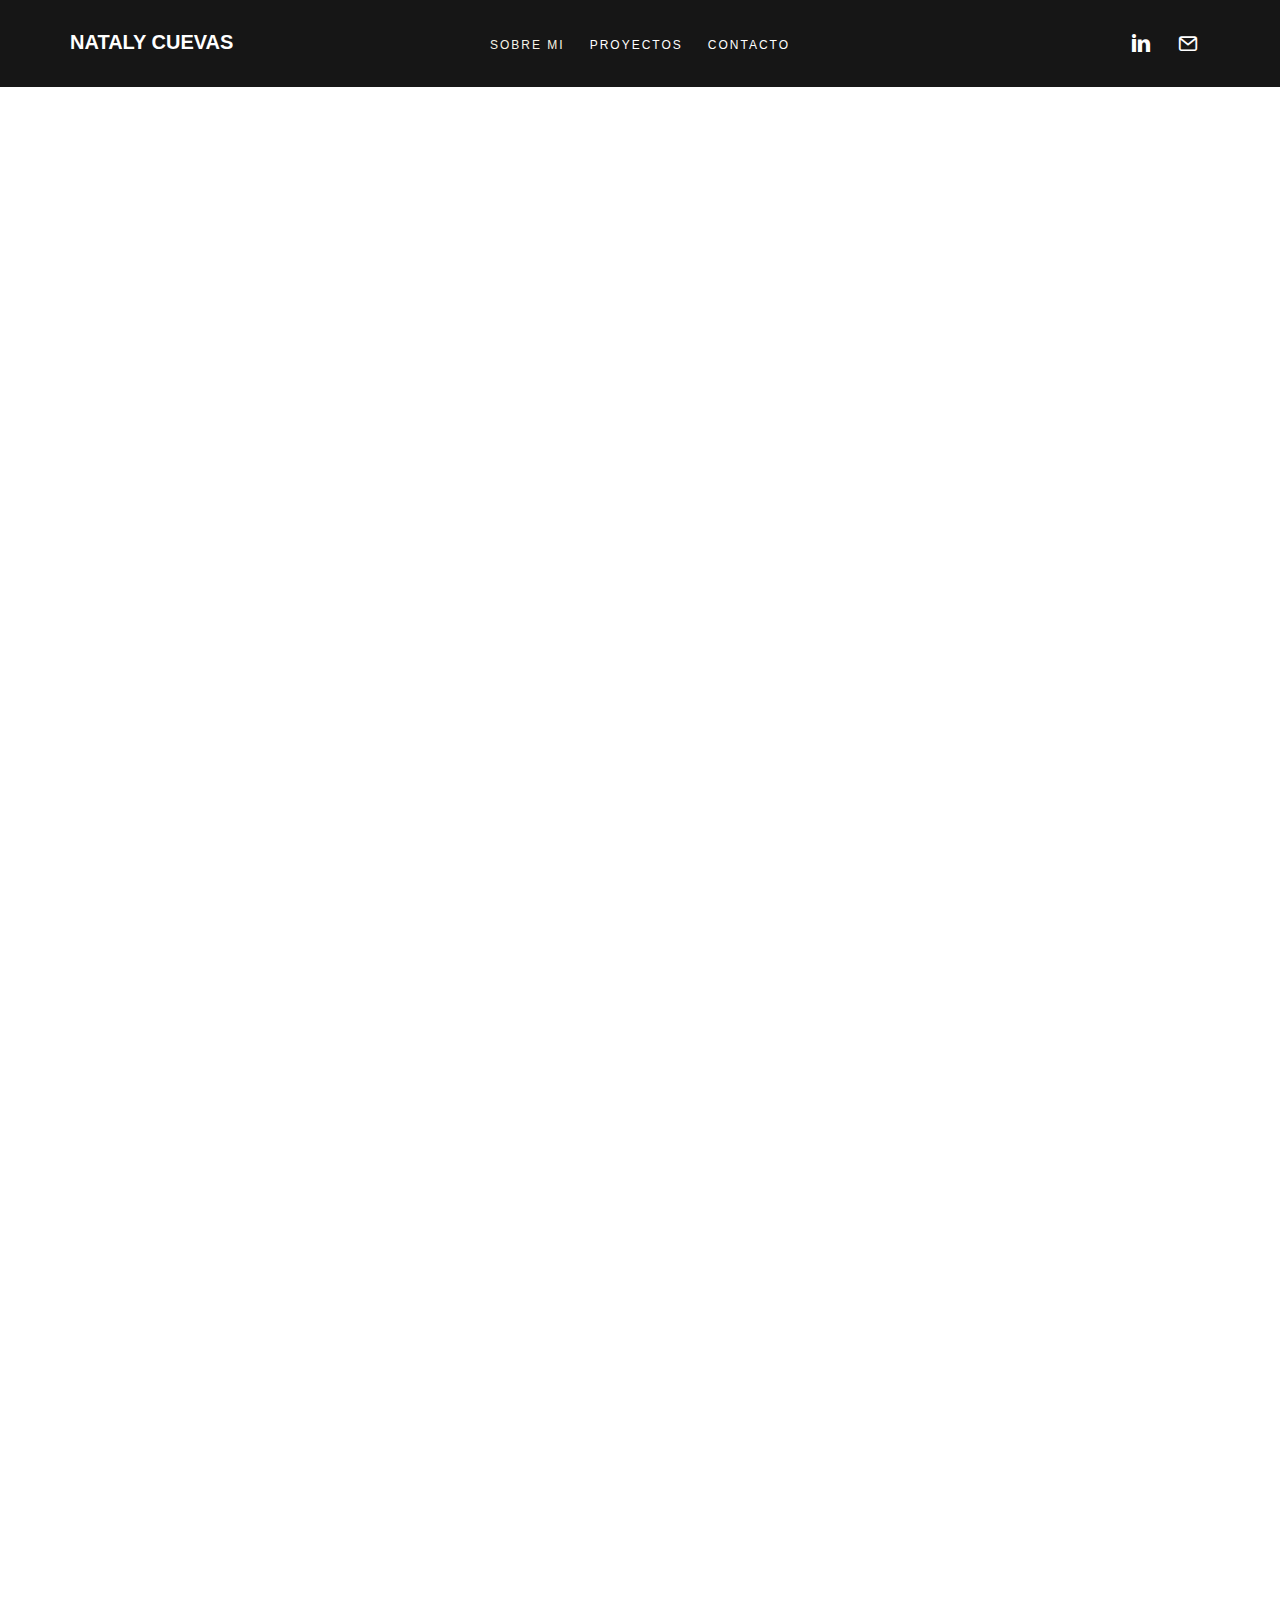
==== commit c4fd7cdf: "Cambiando fotos en Pet Places y Ninja" ====
--- a/about.html
+++ b/about.html
@@ -72,9 +72,9 @@
 					<li class="has-dropdown">
 						<a href="work.html">Proyectos</a>
 						<ul class="dropdown">
-							<li><a href="portfolio_detail.html">App Design</a></li>
-							<li><a href="portfolio_detail2.html">Service Design</a></li>
-							<li><a href="portfolio_detail3.html">Web Design</a></li>
+							<li><a href="project_petplaces.html">App Design</a></li>
+							<li><a href="project_america.html">Service Design</a></li>
+							<li><a href="project_ninja.html">Web Design</a></li>
 							<!--<li><a href="#">API</a></li>-->
 						</ul>
 					</li>
@@ -96,7 +96,7 @@
 			<div class="row top-line animate-box">
 				<div class="col-md-6 col-md-offset-3 col-md-push-2 text-left fh5co-heading">
 					<h2>Sobre mi </h2>
-					<h3>Me llamo Nataly</h3>
+					<!--<h3>Me llamo Nataly</h3>-->
 					<p>Como diseñadora UX e Industrial he aprendido 
 						a investigar, a observar y a sintetizar la información 
 						que puedo encontrar en el entorno y establecer 
@@ -110,10 +110,10 @@
 						<div class="author-inner animate-box" style="background-image: url(images/person3.jpg);">
 						</div>
 						<div class="desc animate-box">
-							<span>UX &amp; Industrial Designer</span>
+							<!--<span>UX &amp; Industrial Designer</span>-->
 							<!--<h3>Soy Naty</h3>-->
 							<p>Mi pasión por el diseño nace hace muchos años, 
-								cuando comencé mis estudios en Diseño Industrial 
+								cuando comencé mis estudios en Diseño Industrial, donde 
 								entendí y conocí todo lo que podía hacer aplicando 
 								metodologías y procesos en el desarrollo de los productos, 
 								siempre dando solución a necesidades que mejoren la 
@@ -123,9 +123,9 @@
 							
 							<p>Hoy como UX puedo hacer el match entre ambas 
 								disciplinas y me doy cuenta que en esencia tienen
-								 mucha relación, para mi volver a trabajar en mejorar 
+								mucha relación, para mi volver a trabajar en mejorar 
 								y aportar en las experiencias de las personas en 
-								relación a un producto siempre ha sido mi móvil, 
+								relación a un producto siempre ha sido mi objetivo, 
 								sobre todo ahora que la tecnología es el foco de proyección.
 							</p>
 
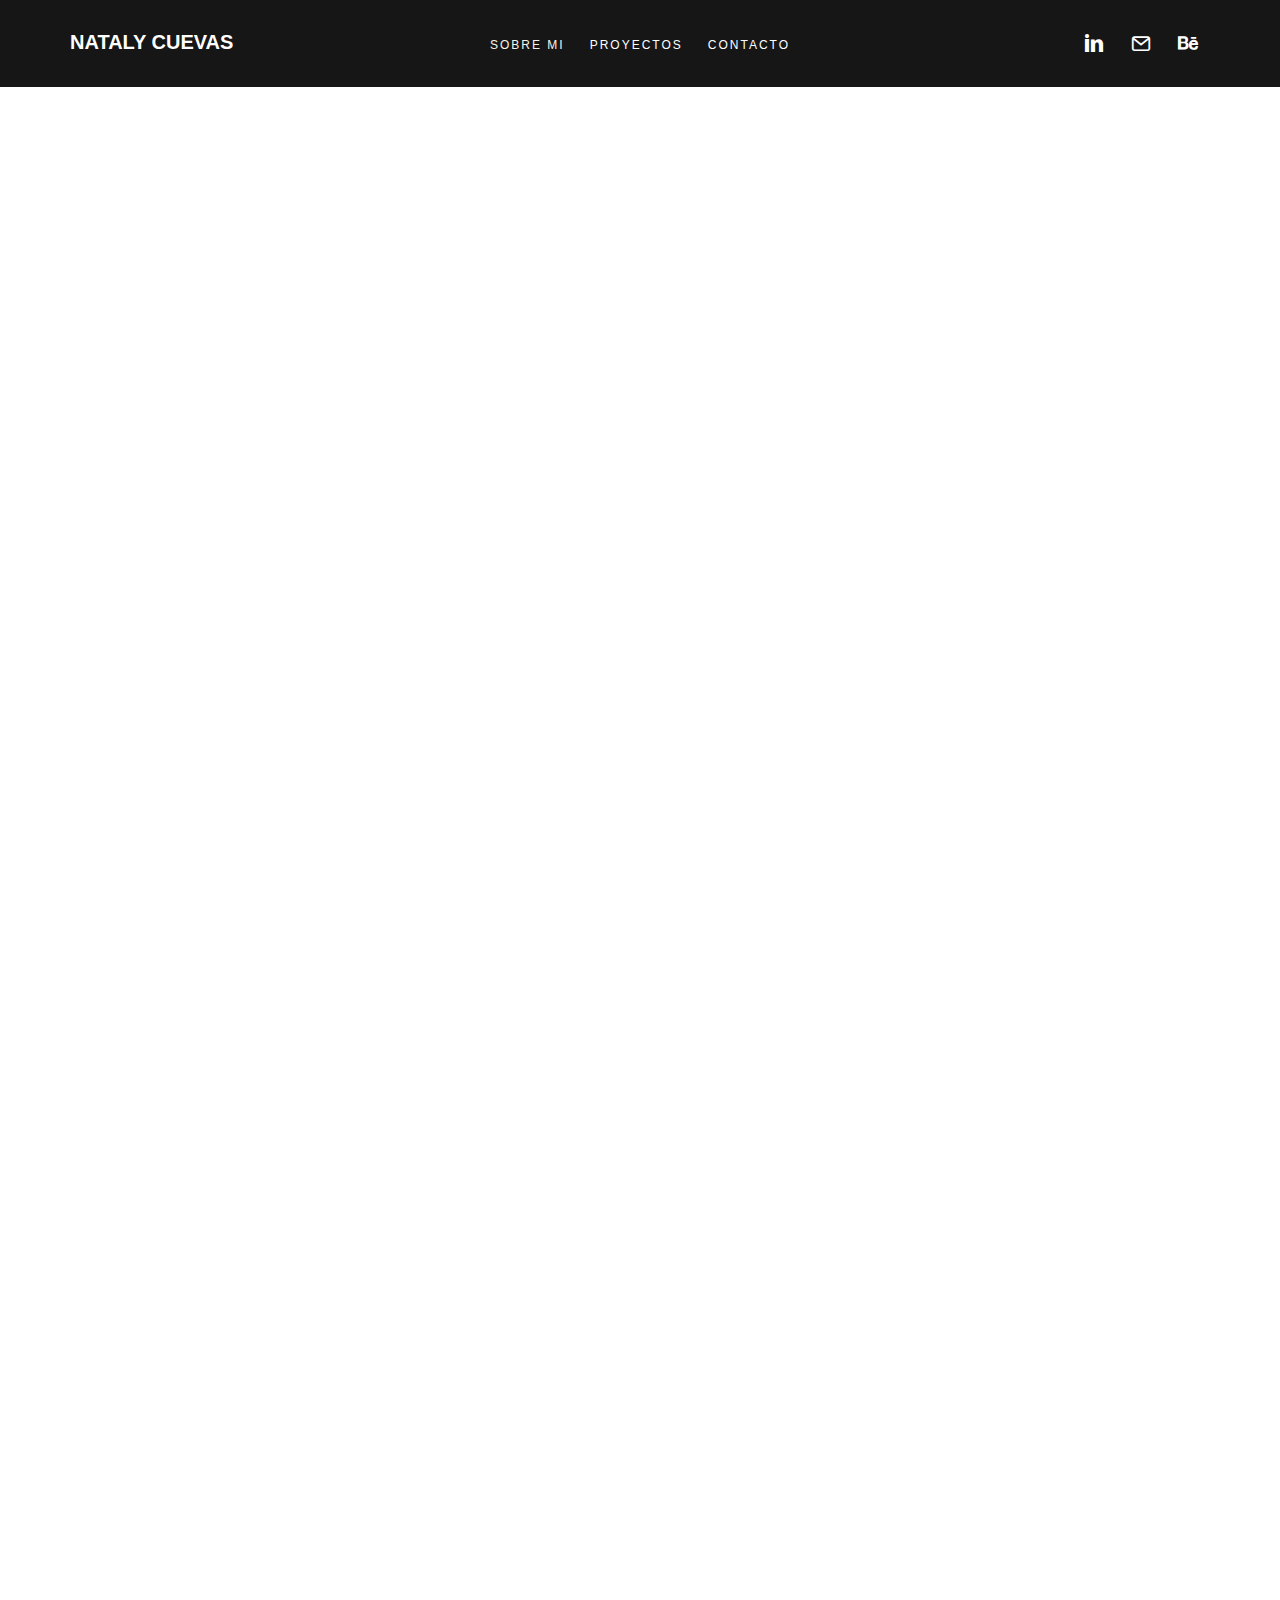
==== commit 2cc706f6: "Actualización proyecto America Solidaria" ====
--- a/about.html
+++ b/about.html
@@ -85,7 +85,7 @@
 				<ul class="fh5co-social">
 					<li><a href="https://www.linkedin.com/in/natalycuevas/"><i class="icon-linkedin"></i></a></li>
 					<li><a href="contact.html"><i class="icon-mail"></i></a></li>
-					<!--<li><a href="#"><i class="icon-github"></i></a></li>-->
+					<li><a href="https://www.behance.net/natigrottes"><i class="icon-behance"></i></a></li>
 				</ul>
 			</div>
 		</div>
@@ -112,21 +112,17 @@
 						<div class="desc animate-box">
 							<!--<span>UX &amp; Industrial Designer</span>-->
 							<!--<h3>Soy Naty</h3>-->
-							<p>Mi pasión por el diseño nace hace muchos años, 
-								cuando comencé mis estudios en Diseño Industrial, donde 
-								entendí y conocí todo lo que podía hacer aplicando 
-								metodologías y procesos en el desarrollo de los productos, 
-								siempre dando solución a necesidades que mejoren la 
-								vida de las personas.
+							<p>Mi pasión por el diseño nace cuando 
+								estudié diseño industrial, donde entendí y conocí 
+								todo lo que podía hacer aplicando 
+								metodologías y procesos en el desarrollo de productos, 
+								que solucionarán la vida de las personas.										
 							</p>
-
-							
-							<p>Hoy como UX puedo hacer el match entre ambas 
-								disciplinas y me doy cuenta que en esencia tienen
-								mucha relación, para mi volver a trabajar en mejorar 
-								y aportar en las experiencias de las personas en 
-								relación a un producto siempre ha sido mi objetivo, 
-								sobre todo ahora que la tecnología es el foco de proyección.
+								
+							<p>Hoy como UX puedo reencontrarme nuevamente con 
+								la motivación que tengo cuando se trata de proyectar 
+								mejoras en las experiencias de las personas en relación 
+								a un producto, y cómo va de la mano con la tecnología.		
 							</p>
 
 
@@ -146,7 +142,7 @@
 						<div class="col-md-6 col-sm-6">
 							<div class="feature-center animate-box" data-animate-effect="fadeIn">
 								<span class="icon">
-									<i class="icon-brush"></i>
+									<i class="icon-mail"></i>
 								</span>
 								<h3>UX Research</h3>
 								<p>Far </p>
@@ -185,7 +181,7 @@
 							</div>
 						</div>
 
-						<div class="col-md-12">
+						<!--<div class="col-md-12">
 							<h3 class="title animate-box">Mis habilidades</h3>
 							<div class="row">
 								<div class="col-md-6 animate-box skills">
@@ -221,7 +217,7 @@
 									</div>
 								</div>
 							</div>
-						</div>
+						</div>-->
 					</div>
 				</div>
 			</div>
@@ -250,10 +246,9 @@
 					</p>
 					
 					<ul class="fh5co-social-icons">
-						<li><a href="#"><i class="icon-twitter"></i></a></li>
-						<li><a href="#"><i class="icon-facebook"></i></a></li>
-						<li><a href="#"><i class="icon-linkedin"></i></a></li>
-						<li><a href="#"><i class="icon-dribbble"></i></a></li>
+						<li><a href="https://www.linkedin.com/in/natalycuevas/"><i class="icon-linkedin"></i></a></li>
+						<li><a href="contact.html"><i class="icon-mail"></i></a></li>
+						<li><a href="https://www.behance.net/natigrottes"><i class="icon-behance"></i></a></li>
 					</ul>
 					
 				</div>
--- a/css/style.css
+++ b/css/style.css
@@ -336,7 +336,7 @@
   display: inline-block;
   zoom: 1;
   *display: inline;
-  color: #cabcab;
+  color: #F8E71C;
   padding-left: 10px;
   padding-right: 10px;
 }
@@ -355,10 +355,10 @@
   position: relative;
 }
 .fh5co-contact-info ul li:before {
-  color: #cabcab;
+  color: #F8E71C;
   position: absolute;
   left: 0;
-  top: .05em;
+  top: .24em;
   font-family: 'icomoon';
   speak: none;
   font-style: normal;
@@ -592,7 +592,7 @@
   color: #161616; 
 }
 .fh5co-heading h3 {
-  font-size: 18px;
+  font-size: 24px;
   color: #161616;
 }
 .fh5co-heading p {
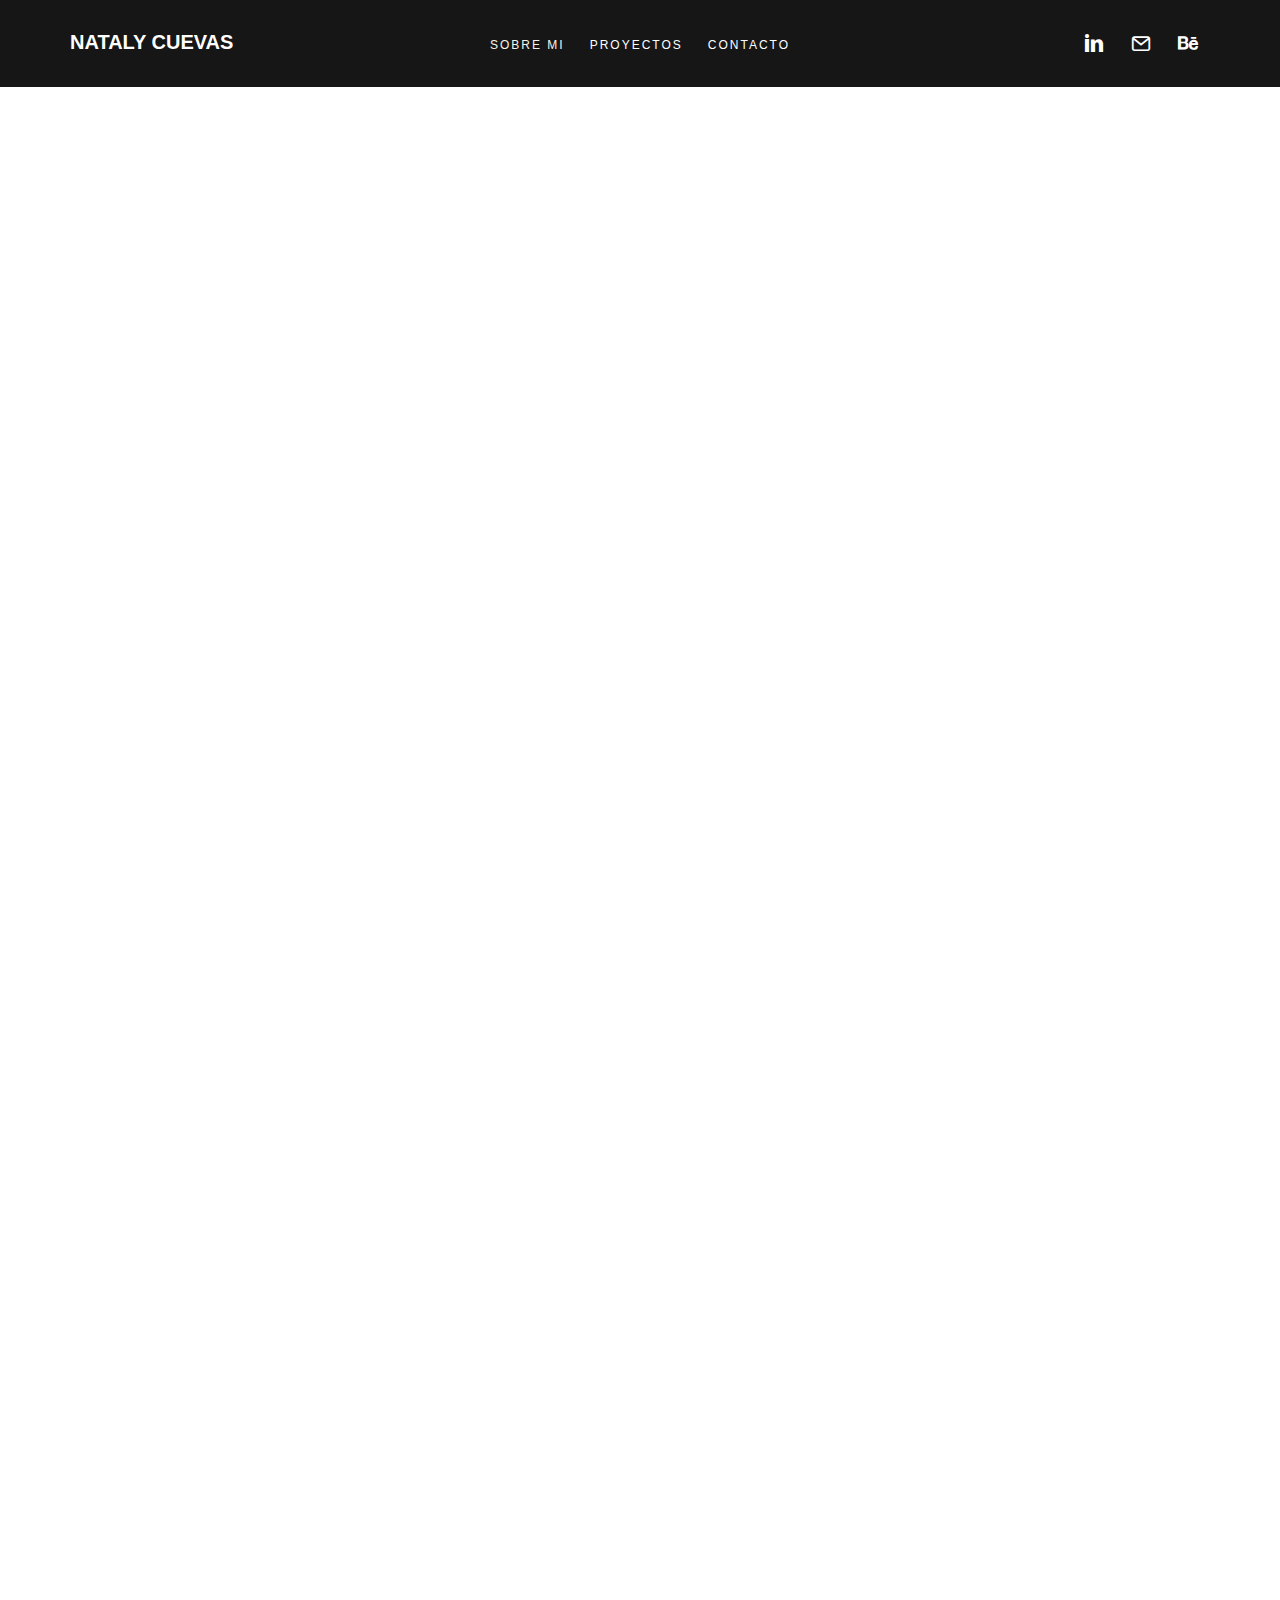
==== commit d356bfc3: "Me interesa en about me" ====
--- a/about.html
+++ b/about.html
@@ -142,20 +142,24 @@
 						<div class="col-md-6 col-sm-6">
 							<div class="feature-center animate-box" data-animate-effect="fadeIn">
 								<span class="icon">
-									<i class="icon-mail"></i>
-								</span>
-								<h3>UX Research</h3>
-								<p>Far </p>
+									<i class="icon-scissors"></i>
+								</span>
+								<h3>DIY</h3>
+								<p>"Do it yourself" es uno de mis mayores pasatiempos,
+									siempre estoy aprendiendo algo nuevo y arreglando cosas.
+								</p>
 								<!--<p><a href="#" class="btn btn-primary btn-outline">Learn More</a></p>-->
 							</div>
 						</div>
 						<div class="col-md-6 col-sm-6">
 							<div class="feature-center animate-box" data-animate-effect="fadeIn">
 								<span class="icon">
-									<i class="icon-cog"></i>
-								</span>
-								<h3>Diseño de interfases</h3>
-								<p>Far far away, behind the word mountains, far from the countries Vokalia and Consonantia, there live the blind texts. Separated they live in Bookmarksgrove</p>
+									<i class="icon-play"></i>
+								</span>
+								<h3>Cine</h3>
+								<p>Me encanta el cine, sobre todo los dramas y las comedias negras.
+									Me impresiona como pueden ampliar la experiencia humana.	
+								</p>
 								<p><a href="#" class="btn btn-primary btn-outline">Learn More</a></p>
 							</div>
 						</div>
@@ -163,20 +167,24 @@
 						<div class="col-md-6 col-sm-6">
 							<div class="feature-center animate-box" data-animate-effect="fadeIn">
 								<span class="icon">
-									<i class="icon-briefcase"></i>
-								</span>
-								<h3>Prototipado</h3>
-								<p>Far far away, behind the word mountains, far from the countries Vokalia and Consonantia, there live the blind texts. Separated they live in Bookmarksgrove</p>
+									<i class="icon-image"></i>
+								</span>
+								<h3>Fotografía</h3>
+								<p>Va muy de la mano con el cine, plasmar y dejar momentos
+									congelados en el tiempo, es algo que de verdad me sorprende.	
+								</p>
 								<p><a href="#" class="btn btn-primary btn-outline">Learn More</a></p>
 							</div>
 						</div>
 						<div class="col-md-6 col-sm-6">
 							<div class="feature-center animate-box" data-animate-effect="fadeIn">
 								<span class="icon">
-									<i class="icon-camera"></i>
-								</span>
-								<h3>Diseño de servicios</h3>
-								<p>Far far away, behind the word mountains, far from the countries Vokalia and Consonantia, there live the blind texts. Separated they live in Bookmarksgrove</p>
+									<i class="icon-map"></i>
+								</span>
+								<h3>viajes</h3>
+								<p>Es otra actividad que también me motiva mucho. Conocer y descubrir
+									nuevos lugares que llevan historia en sus cimientos es algo que realmente me encanta.									
+								</p>
 								<p><a href="#" class="btn btn-primary btn-outline">Learn More</a></p>
 							</div>
 						</div>
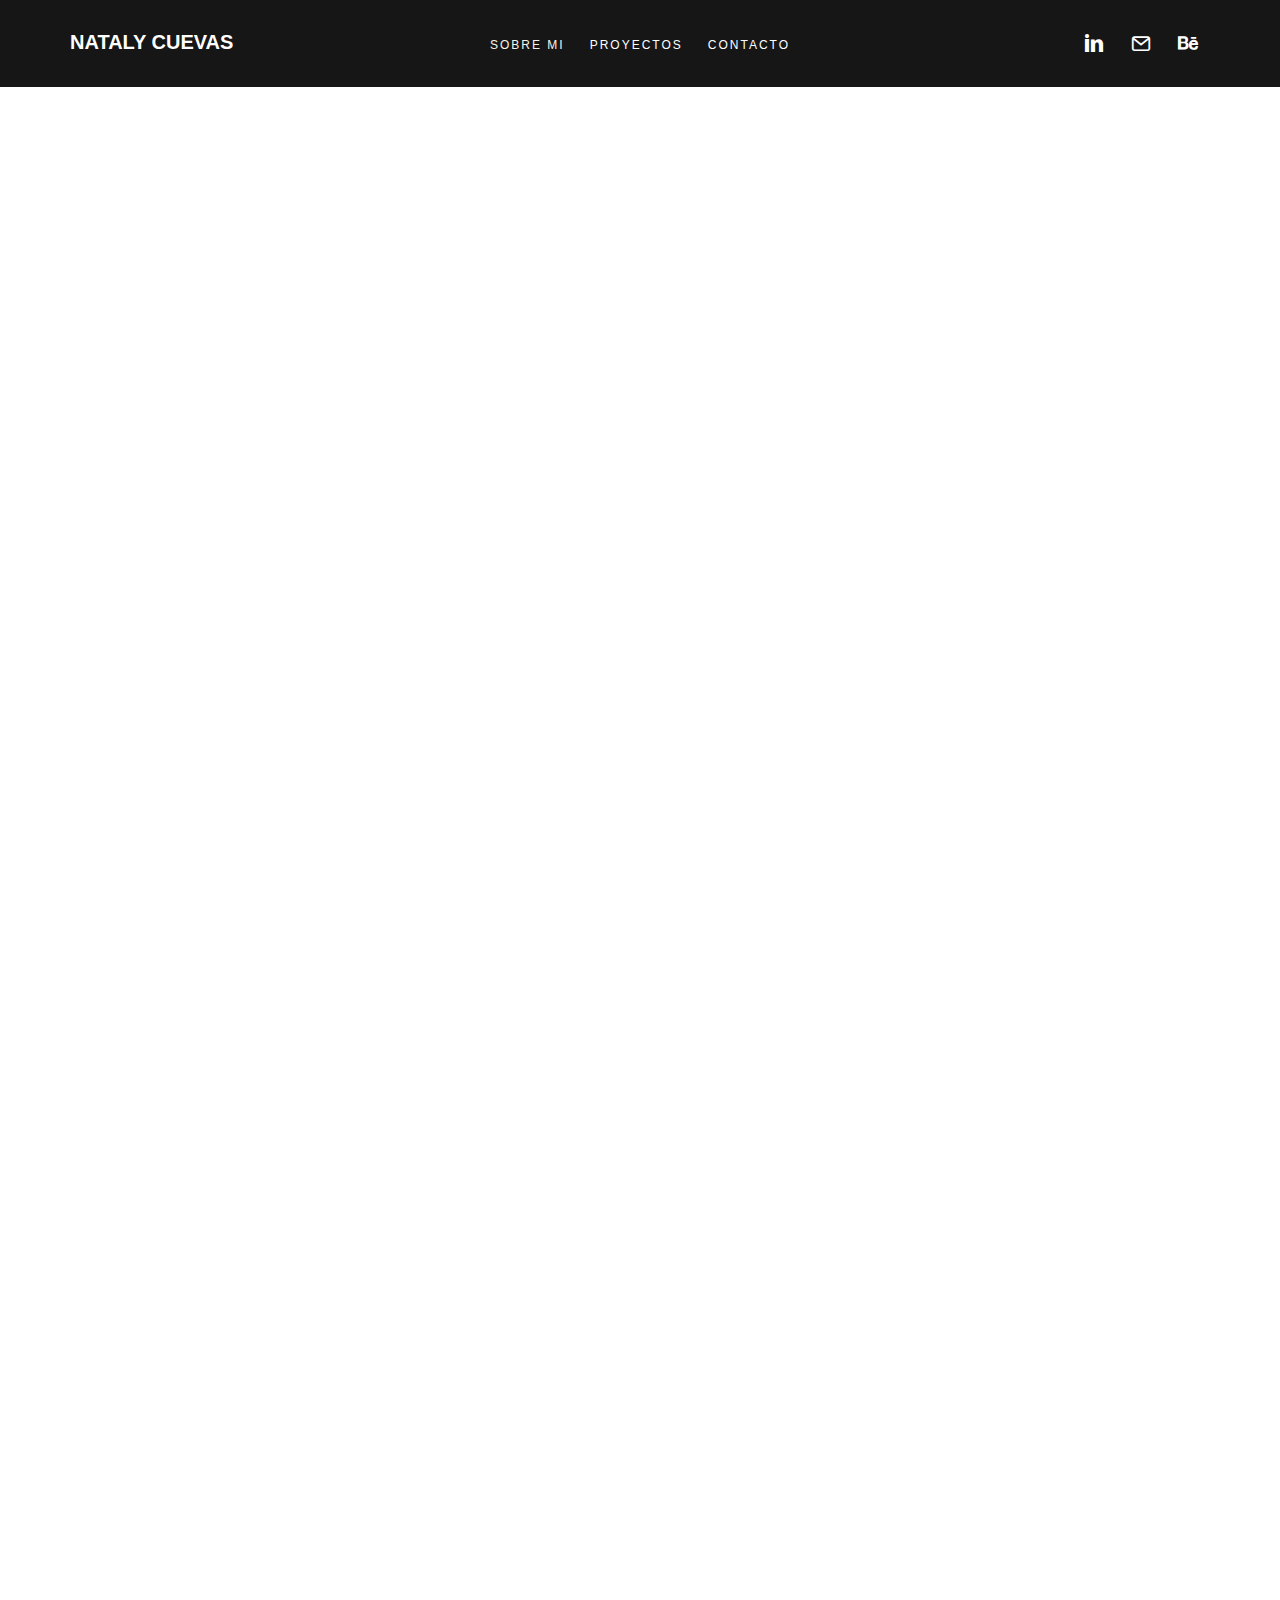
==== commit 9a596eb1: "Actualización de about me" ====
--- a/about.html
+++ b/about.html
@@ -94,7 +94,7 @@
 	<div id="fh5co-author">
 		<div class="container">
 			<div class="row top-line animate-box">
-				<div class="col-md-6 col-md-offset-3 col-md-push-2 text-left fh5co-heading">
+				<div class="col-md-9 col-md-offset col-md-push-2 text-left fh5co-heading">
 					<h2>Sobre mi </h2>
 					<!--<h3>Me llamo Nataly</h3>-->
 					<p>Como diseñadora UX e Industrial he aprendido 
@@ -105,9 +105,9 @@
 				</div>
 			</div>
 			<div class="row">
-				<div class="col-md-8 col-md-offset-2">
+				<div class="col-md-9 col-md-offset-2">
 					<div class="author">
-						<div class="author-inner animate-box" style="background-image: url(images/person3.jpg);">
+						<div class="author-inner animate-box" style="background-image: url(images/ABOUT.jpg);">
 						</div>
 						<div class="desc animate-box">
 							<!--<span>UX &amp; Industrial Designer</span>-->
@@ -139,7 +139,7 @@
 						<div class="col-md-12">
 							<h3 class="title animate-box">Me interesa</h3>
 						</div>
-						<div class="col-md-6 col-sm-6">
+						<div class="col-md-5 col-sm-6">
 							<div class="feature-center animate-box" data-animate-effect="fadeIn">
 								<span class="icon">
 									<i class="icon-scissors"></i>
@@ -151,7 +151,7 @@
 								<!--<p><a href="#" class="btn btn-primary btn-outline">Learn More</a></p>-->
 							</div>
 						</div>
-						<div class="col-md-6 col-sm-6">
+						<div class="col-md-5 col-sm-6">
 							<div class="feature-center animate-box" data-animate-effect="fadeIn">
 								<span class="icon">
 									<i class="icon-play"></i>
@@ -238,7 +238,7 @@
 				<div class="col-md-8 col-md-offset-2 text-center fh5co-heading">
 					<h2>Trabajemos juntos</h2>
 					<p>Si te interó mi trabajo y mi forma de desarrollarlo.</p>
-					<p><a href="#" class="btn btn-primary">Contáctame</a></p>
+					<p><a href="contact.html" class="btn btn-primary">Contáctame</a></p>
 				</div>
 			</div>
 		</div>
--- a/css/style.css
+++ b/css/style.css
@@ -495,7 +495,7 @@
 @media screen and (max-width: 768px) {
   .work .work-grid .inner {
     opacity: 1;
-    background: rgba(16, 16, 16, 0.7);
+    background: rgba(248, 231, 28, 0.5);
   }
 }
 .work .work-grid .inner .desc {
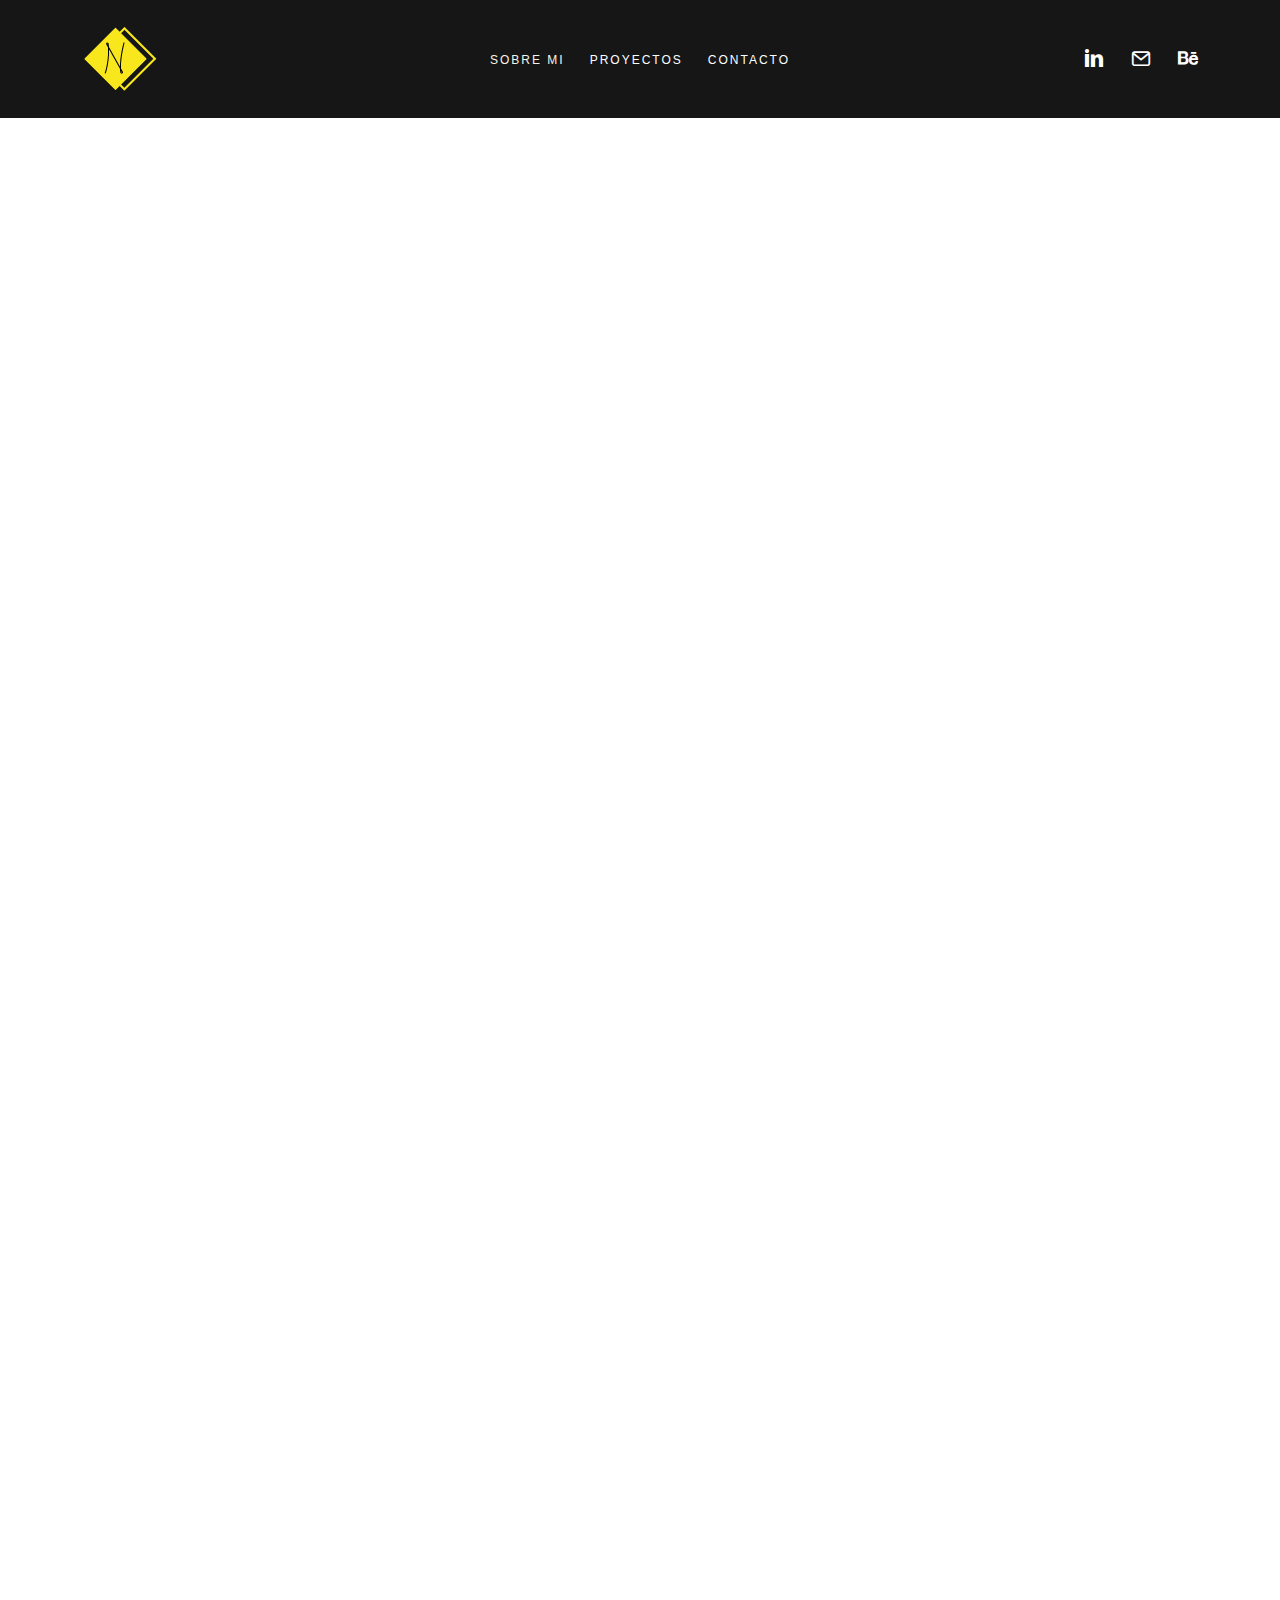
==== commit de02c2eb: "otro intento" ====
--- a/about.html
+++ b/about.html
@@ -3,11 +3,13 @@
 	<head>
 	<meta charset="utf-8">
 	<meta http-equiv="X-UA-Compatible" content="IE=edge">
-	<title>Shift &mdash; Free Website Template, Free HTML5 Template by FreeHTML5.co</title>
+	<title>Nataly Cuevas &mdash; UX Designer</title>
 	<meta name="viewport" content="width=device-width, initial-scale=1">
 	<meta name="description" content="Free HTML5 Website Template by FreeHTML5.co" />
 	<meta name="keywords" content="free website templates, free html5, free template, free bootstrap, free website template, html5, css3, mobile first, responsive" />
 	<meta name="author" content="FreeHTML5.co" />
+	<link  rel = "shortcut icon"  href = "images/favicon.ico"  type = "image / x-icon" > 
+    <link  rel = "icon"  href = "images/favicon.ico"  type = "image / x-icon" >
 
 	<!-- 
 	//////////////////////////////////////////////////////
@@ -63,7 +65,7 @@
 	<nav class="fh5co-nav" role="navigation">
 		<div class="container">
 			<div class="fh5co-top-logo">
-				<div id="fh5co-logo"><a href="index.html">Nataly Cuevas</a></div>
+				<div id="fh5co-logo"><a href="index.html"><img src="images/LOGONC.png"></a></div>
 			</div>
 			<div class="fh5co-top-menu menu-1 text-center">
 				<ul>
@@ -139,7 +141,7 @@
 						<div class="col-md-12">
 							<h3 class="title animate-box">Me interesa</h3>
 						</div>
-						<div class="col-md-5 col-sm-6">
+						<div class="col-md-6 col-sm-6">
 							<div class="feature-center animate-box" data-animate-effect="fadeIn">
 								<span class="icon">
 									<i class="icon-scissors"></i>
@@ -151,7 +153,7 @@
 								<!--<p><a href="#" class="btn btn-primary btn-outline">Learn More</a></p>-->
 							</div>
 						</div>
-						<div class="col-md-5 col-sm-6">
+						<div class="col-md-6 col-sm-6">
 							<div class="feature-center animate-box" data-animate-effect="fadeIn">
 								<span class="icon">
 									<i class="icon-play"></i>
@@ -160,7 +162,7 @@
 								<p>Me encanta el cine, sobre todo los dramas y las comedias negras.
 									Me impresiona como pueden ampliar la experiencia humana.	
 								</p>
-								<p><a href="#" class="btn btn-primary btn-outline">Learn More</a></p>
+								<!--<p><a href="#" class="btn btn-primary btn-outline">Learn More</a></p>-->
 							</div>
 						</div>
 
@@ -173,7 +175,7 @@
 								<p>Va muy de la mano con el cine, plasmar y dejar momentos
 									congelados en el tiempo, es algo que de verdad me sorprende.	
 								</p>
-								<p><a href="#" class="btn btn-primary btn-outline">Learn More</a></p>
+								<!--<p><a href="#" class="btn btn-primary btn-outline">Learn More</a></p>-->
 							</div>
 						</div>
 						<div class="col-md-6 col-sm-6">
@@ -185,7 +187,7 @@
 								<p>Es otra actividad que también me motiva mucho. Conocer y descubrir
 									nuevos lugares que llevan historia en sus cimientos es algo que realmente me encanta.									
 								</p>
-								<p><a href="#" class="btn btn-primary btn-outline">Learn More</a></p>
+								<!--<p><a href="#" class="btn btn-primary btn-outline">Learn More</a></p>-->
 							</div>
 						</div>
 
--- a/css/style.css
+++ b/css/style.css
@@ -127,7 +127,7 @@
   font-family: "Montserrat", Arial, sans-serif;
 }
 .fh5co-nav .fh5co-social {
-  margin: 3px 0 0 0;
+  margin: 18px 0 0 0;
   padding: 0;
 }
 .fh5co-nav .fh5co-social li {
@@ -190,7 +190,7 @@
 }
 .fh5co-nav ul {
   padding: 0;
-  margin: 3px 0 0 0;
+  margin: 18px 0 0 0;
 }
 .fh5co-nav ul li {
   padding: 0;
@@ -224,7 +224,6 @@
   visibility: hidden;
   opacity: 0;
   position: absolute;
-  top: 40px;
   left: 0;
   text-align: left;
   background: #161616;
